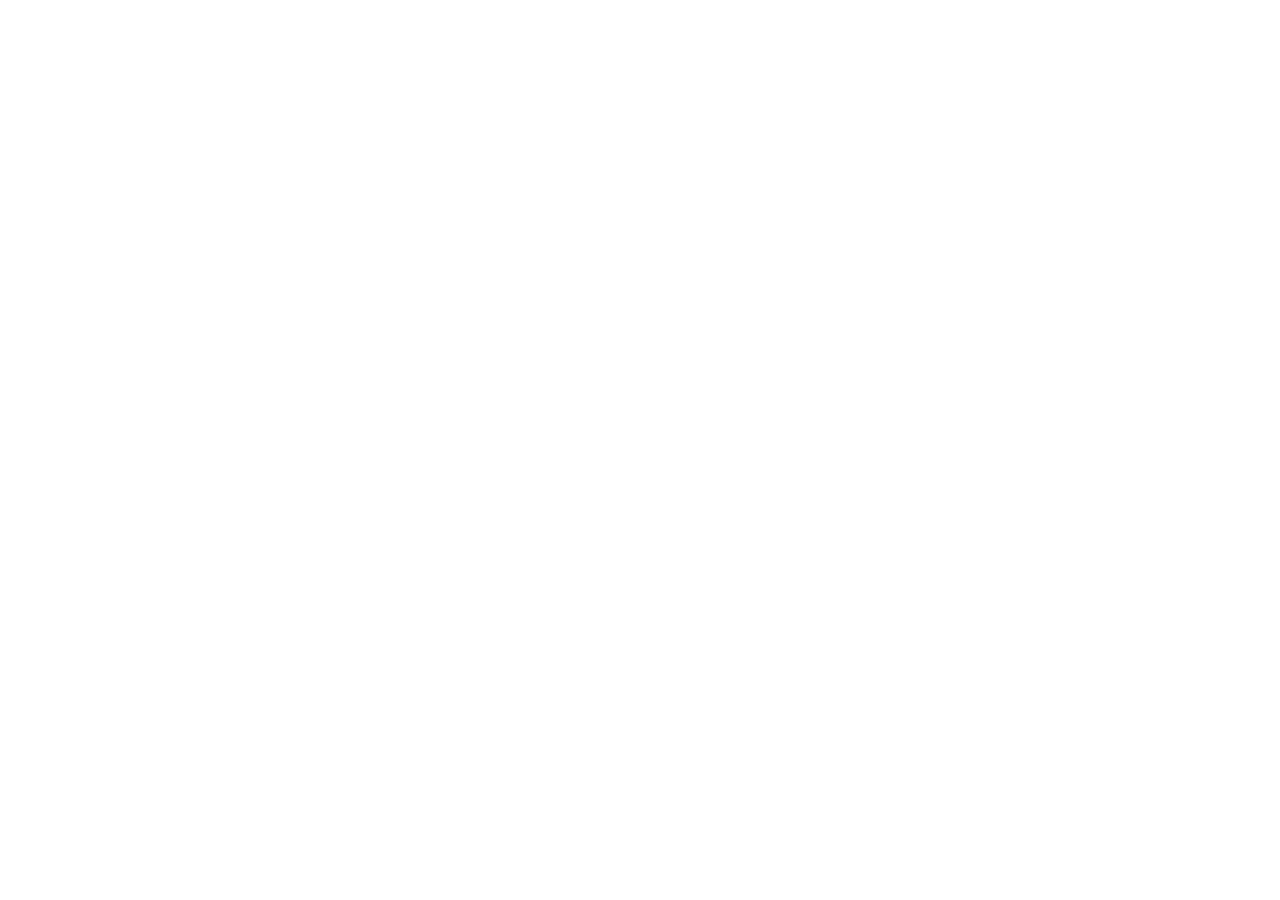
==== payout-dashboard-preview.html @ adecc2cd "Add standalone HTML preview for PayoutDashboard Create a self-contained HTML file that renders the d" ====
<!DOCTYPE html>
<html lang="en">
<head>
  <meta charset="UTF-8">
  <meta name="viewport" content="width=device-width, initial-scale=1.0">
  <title>PayoutMate Dashboard Preview</title>
  <script src="https://cdn.tailwindcss.com"></script>
  <script src="https://unpkg.com/react@18/umd/react.production.min.js"></script>
  <script src="https://unpkg.com/react-dom@18/umd/react-dom.production.min.js"></script>
  <script src="https://unpkg.com/@babel/standalone/babel.min.js"></script>
  <link href="https://fonts.googleapis.com/css2?family=Inter:wght@400;500;600;700&display=swap" rel="stylesheet">
  <style>
    body {
      font-family: 'Inter', system-ui, -apple-system, sans-serif;
    }
    @keyframes fade-in {
      from { opacity: 0; transform: translateY(10px); }
      to { opacity: 1; transform: translateY(0); }
    }
    .animate-fade-in {
      animation: fade-in 0.5s ease-out forwards;
    }
  </style>
</head>
<body class="bg-gradient-to-br from-emerald-600 via-emerald-500 to-teal-400 min-h-screen flex items-center justify-center p-8">
  <div id="root"></div>

  <script type="text/babel">
    const PayoutDashboard = () => {
      const navItems = [
        { icon: 'grid', label: 'Dashboard', active: false },
        { icon: 'folder', label: 'Projects', active: false },
        { icon: 'users', label: 'Contractors', active: false },
        { icon: 'credit-card', label: 'Payments', active: true },
        { icon: 'shield', label: 'Compliance', active: false },
        { icon: 'settings', label: 'Settings', active: false },
      ];

      const stats = [
        { label: 'Paid This Month', value: '$47,250', icon: 'trending-up', trend: '+12%', trendUp: true },
        { label: 'In Escrow', value: '$12,400', icon: 'shield', trend: null },
        { label: 'Pending Approval', value: '3 milestones', icon: 'clock', trend: null },
        { label: '1099 Ready', value: '18 contractors', icon: 'check-circle', trend: null },
      ];

      const payments = [
        { initials: 'SM', name: 'Sarah M.', project: 'Website Redesign', amount: '$3,200', speed: 'Instant', status: 'Paid', color: 'bg-emerald-500' },
        { initials: 'JC', name: 'James C.', project: 'Mobile App Phase 2', amount: '$5,500', speed: 'Express 24hr', status: 'Processing', color: 'bg-blue-500' },
        { initials: 'DS', name: 'DevStudio LLC', project: 'Backend API', amount: '$8,750', speed: 'Standard', status: 'Scheduled', color: 'bg-purple-500' },
        { initials: 'MG', name: 'Maria G.', project: 'UGC Campaign', amount: '$1,200', speed: 'Instant', status: 'Paid', color: 'bg-pink-500' },
        { initials: 'AT', name: 'Alex T.', project: 'Logo Design', amount: '$950', speed: 'Instant', status: 'Paid', color: 'bg-orange-500' },
      ];

      const getSpeedBadge = (speed) => {
        switch (speed) {
          case 'Instant': return 'bg-emerald-100 text-emerald-700';
          case 'Express 24hr': return 'bg-blue-100 text-blue-700';
          default: return 'bg-gray-100 text-gray-600';
        }
      };

      const getStatusBadge = (status) => {
        switch (status) {
          case 'Paid': return { bg: 'bg-emerald-100 text-emerald-700', icon: '✓' };
          case 'Processing': return { bg: 'bg-amber-100 text-amber-700 animate-pulse', icon: '●' };
          default: return { bg: 'bg-gray-100 text-gray-600', icon: '○' };
        }
      };

      const NavIcon = ({ type, active }) => {
        const iconClass = `w-5 h-5 ${active ? 'text-emerald-600' : 'text-gray-400'}`;
        const icons = {
          grid: <svg className={iconClass} fill="none" stroke="currentColor" viewBox="0 0 24 24"><path strokeLinecap="round" strokeLinejoin="round" strokeWidth={2} d="M4 6a2 2 0 012-2h2a2 2 0 012 2v2a2 2 0 01-2 2H6a2 2 0 01-2-2V6zM14 6a2 2 0 012-2h2a2 2 0 012 2v2a2 2 0 01-2 2h-2a2 2 0 01-2-2V6zM4 16a2 2 0 012-2h2a2 2 0 012 2v2a2 2 0 01-2 2H6a2 2 0 01-2-2v-2zM14 16a2 2 0 012-2h2a2 2 0 012 2v2a2 2 0 01-2 2h-2a2 2 0 01-2-2v-2z" /></svg>,
          folder: <svg className={iconClass} fill="none" stroke="currentColor" viewBox="0 0 24 24"><path strokeLinecap="round" strokeLinejoin="round" strokeWidth={2} d="M3 7v10a2 2 0 002 2h14a2 2 0 002-2V9a2 2 0 00-2-2h-6l-2-2H5a2 2 0 00-2 2z" /></svg>,
          users: <svg className={iconClass} fill="none" stroke="currentColor" viewBox="0 0 24 24"><path strokeLinecap="round" strokeLinejoin="round" strokeWidth={2} d="M12 4.354a4 4 0 110 5.292M15 21H3v-1a6 6 0 0112 0v1zm0 0h6v-1a6 6 0 00-9-5.197M13 7a4 4 0 11-8 0 4 4 0 018 0z" /></svg>,
          'credit-card': <svg className={iconClass} fill="none" stroke="currentColor" viewBox="0 0 24 24"><path strokeLinecap="round" strokeLinejoin="round" strokeWidth={2} d="M3 10h18M7 15h1m4 0h1m-7 4h12a3 3 0 003-3V8a3 3 0 00-3-3H6a3 3 0 00-3 3v8a3 3 0 003 3z" /></svg>,
          shield: <svg className={iconClass} fill="none" stroke="currentColor" viewBox="0 0 24 24"><path strokeLinecap="round" strokeLinejoin="round" strokeWidth={2} d="M9 12l2 2 4-4m5.618-4.016A11.955 11.955 0 0112 2.944a11.955 11.955 0 01-8.618 3.04A12.02 12.02 0 003 9c0 5.591 3.824 10.29 9 11.622 5.176-1.332 9-6.03 9-11.622 0-1.042-.133-2.052-.382-3.016z" /></svg>,
          settings: <svg className={iconClass} fill="none" stroke="currentColor" viewBox="0 0 24 24"><path strokeLinecap="round" strokeLinejoin="round" strokeWidth={2} d="M10.325 4.317c.426-1.756 2.924-1.756 3.35 0a1.724 1.724 0 002.573 1.066c1.543-.94 3.31.826 2.37 2.37a1.724 1.724 0 001.065 2.572c1.756.426 1.756 2.924 0 3.35a1.724 1.724 0 00-1.066 2.573c.94 1.543-.826 3.31-2.37 2.37a1.724 1.724 0 00-2.572 1.065c-.426 1.756-2.924 1.756-3.35 0a1.724 1.724 0 00-2.573-1.066c-1.543.94-3.31-.826-2.37-2.37a1.724 1.724 0 00-1.065-2.572c-1.756-.426-1.756-2.924 0-3.35a1.724 1.724 0 001.066-2.573c-.94-1.543.826-3.31 2.37-2.37.996.608 2.296.07 2.572-1.065z" /><path strokeLinecap="round" strokeLinejoin="round" strokeWidth={2} d="M15 12a3 3 0 11-6 0 3 3 0 016 0z" /></svg>,
        };
        return icons[type] || null;
      };

      const StatIcon = ({ type }) => {
        const iconClass = 'w-5 h-5';
        const icons = {
          'trending-up': <svg className={`${iconClass} text-emerald-500`} fill="none" stroke="currentColor" viewBox="0 0 24 24"><path strokeLinecap="round" strokeLinejoin="round" strokeWidth={2} d="M13 7h8m0 0v8m0-8l-8 8-4-4-6 6" /></svg>,
          shield: <svg className={`${iconClass} text-blue-500`} fill="none" stroke="currentColor" viewBox="0 0 24 24"><path strokeLinecap="round" strokeLinejoin="round" strokeWidth={2} d="M9 12l2 2 4-4m5.618-4.016A11.955 11.955 0 0112 2.944a11.955 11.955 0 01-8.618 3.04A12.02 12.02 0 003 9c0 5.591 3.824 10.29 9 11.622 5.176-1.332 9-6.03 9-11.622 0-1.042-.133-2.052-.382-3.016z" /></svg>,
          clock: <svg className={`${iconClass} text-amber-500`} fill="none" stroke="currentColor" viewBox="0 0 24 24"><path strokeLinecap="round" strokeLinejoin="round" strokeWidth={2} d="M12 8v4l3 3m6-3a9 9 0 11-18 0 9 9 0 0118 0z" /></svg>,
          'check-circle': <svg className={`${iconClass} text-emerald-500`} fill="none" stroke="currentColor" viewBox="0 0 24 24"><path strokeLinecap="round" strokeLinejoin="round" strokeWidth={2} d="M9 12l2 2 4-4m6 2a9 9 0 11-18 0 9 9 0 0118 0z" /></svg>,
        };
        return icons[type] || null;
      };

      return (
        <div className="relative w-full max-w-5xl mx-auto rounded-2xl overflow-hidden bg-gray-50 shadow-2xl shadow-gray-900/20">
          <div className="flex h-[520px]">
            {/* Left Sidebar */}
            <div className="w-16 bg-white border-r border-gray-100 flex flex-col items-center py-4">
              <div className="w-10 h-10 bg-gradient-to-br from-emerald-500 to-emerald-600 rounded-xl flex items-center justify-center mb-8 shadow-lg shadow-emerald-500/30">
                <span className="text-white font-bold text-lg">P</span>
              </div>
              <nav className="flex flex-col items-center space-y-2 flex-1">
                {navItems.map((item, index) => (
                  <button key={index} className={`w-10 h-10 rounded-xl flex items-center justify-center transition-all duration-200 ${item.active ? 'bg-emerald-50 shadow-sm' : 'hover:bg-gray-50'}`} title={item.label}>
                    <NavIcon type={item.icon} active={item.active} />
                  </button>
                ))}
              </nav>
              <div className="w-9 h-9 rounded-full bg-gradient-to-br from-blue-500 to-blue-600 flex items-center justify-center text-white text-xs font-medium">JD</div>
            </div>

            {/* Main Content */}
            <div className="flex-1 bg-gray-50 overflow-hidden">
              <div className="bg-white border-b border-gray-100 px-6 py-4">
                <div className="flex items-center justify-between">
                  <div>
                    <h1 className="text-xl font-semibold text-gray-900">Payments</h1>
                    <p className="text-sm text-gray-500 mt-0.5">Manage contractor payouts</p>
                  </div>
                  <button className="px-4 py-2.5 bg-gradient-to-r from-emerald-500 to-emerald-600 text-white text-sm font-medium rounded-xl hover:from-emerald-600 hover:to-emerald-700 transition-all duration-200 shadow-lg shadow-emerald-500/30 flex items-center space-x-2">
                    <svg className="w-4 h-4" fill="none" stroke="currentColor" viewBox="0 0 24 24"><path strokeLinecap="round" strokeLinejoin="round" strokeWidth={2} d="M12 6v6m0 0v6m0-6h6m-6 0H6" /></svg>
                    <span>Pay Contractor</span>
                  </button>
                </div>
              </div>

              <div className="px-6 py-4">
                <div className="grid grid-cols-4 gap-4">
                  {stats.map((stat, index) => (
                    <div key={index} className="bg-white rounded-xl p-4 border border-gray-100 shadow-sm hover:shadow-md transition-shadow duration-200">
                      <div className="flex items-center justify-between mb-2">
                        <span className="text-xs font-medium text-gray-500 uppercase tracking-wide">{stat.label}</span>
                        <StatIcon type={stat.icon} />
                      </div>
                      <div className="flex items-end justify-between">
                        <span className="text-xl font-bold text-gray-900">{stat.value}</span>
                        {stat.trend && <span className={`text-xs font-medium ${stat.trendUp ? 'text-emerald-600' : 'text-red-600'}`}>{stat.trend}</span>}
                      </div>
                    </div>
                  ))}
                </div>
              </div>

              <div className="px-6 pb-4">
                <div className="bg-white rounded-xl border border-gray-100 shadow-sm overflow-hidden">
                  <div className="grid grid-cols-12 gap-4 px-4 py-3 bg-gray-50 border-b border-gray-100 text-xs font-medium text-gray-500 uppercase tracking-wide">
                    <div className="col-span-4">Contractor</div>
                    <div className="col-span-2 text-right">Amount</div>
                    <div className="col-span-2 text-center">Speed</div>
                    <div className="col-span-2 text-center">Status</div>
                    <div className="col-span-2 text-center">Protected</div>
                  </div>
                  {payments.map((payment, index) => {
                    const statusStyle = getStatusBadge(payment.status);
                    return (
                      <div key={index} className={`grid grid-cols-12 gap-4 px-4 py-3.5 items-center hover:bg-gray-50 transition-colors duration-150 ${index !== payments.length - 1 ? 'border-b border-gray-50' : ''}`}>
                        <div className="col-span-4 flex items-center space-x-3">
                          <div className={`w-9 h-9 rounded-full ${payment.color} flex items-center justify-center text-white text-xs font-semibold shadow-sm`}>{payment.initials}</div>
                          <div>
                            <div className="text-sm font-medium text-gray-900">{payment.name}</div>
                            <div className="text-xs text-gray-500">{payment.project}</div>
                          </div>
                        </div>
                        <div className="col-span-2 text-right"><span className="text-sm font-semibold text-gray-900">{payment.amount}</span></div>
                        <div className="col-span-2 text-center"><span className={`inline-flex px-2.5 py-1 rounded-full text-xs font-medium ${getSpeedBadge(payment.speed)}`}>{payment.speed}</span></div>
                        <div className="col-span-2 text-center"><span className={`inline-flex items-center px-2.5 py-1 rounded-full text-xs font-medium ${statusStyle.bg}`}><span className="mr-1">{statusStyle.icon}</span>{payment.status}</span></div>
                        <div className="col-span-2 text-center">
                          {payment.status === 'Paid' && (
                            <div className="inline-flex items-center text-emerald-600">
                              <svg className="w-4 h-4" fill="none" stroke="currentColor" viewBox="0 0 24 24"><path strokeLinecap="round" strokeLinejoin="round" strokeWidth={2} d="M9 12l2 2 4-4m5.618-4.016A11.955 11.955 0 0112 2.944a11.955 11.955 0 01-8.618 3.04A12.02 12.02 0 003 9c0 5.591 3.824 10.29 9 11.622 5.176-1.332 9-6.03 9-11.622 0-1.042-.133-2.052-.382-3.016z" /></svg>
                            </div>
                          )}
                        </div>
                      </div>
                    );
                  })}
                </div>
              </div>
            </div>
          </div>

          {/* Toast Notification */}
          <div className="absolute bottom-6 right-6 animate-fade-in">
            <div className="bg-white rounded-xl shadow-lg border border-gray-100 px-4 py-3 flex items-center space-x-3">
              <div className="w-8 h-8 bg-emerald-100 rounded-full flex items-center justify-center">
                <svg className="w-4 h-4 text-emerald-600" fill="none" stroke="currentColor" viewBox="0 0 24 24"><path strokeLinecap="round" strokeLinejoin="round" strokeWidth={2} d="M5 13l4 4L19 7" /></svg>
              </div>
              <div>
                <p className="text-sm font-medium text-gray-900">$3,200 sent to Sarah M.</p>
                <p className="text-xs text-gray-500">Instant payout completed</p>
              </div>
            </div>
          </div>

          {/* Compliance Badge */}
          <div className="absolute top-6 right-6">
            <div className="bg-white/90 backdrop-blur-sm rounded-lg shadow-sm border border-gray-100 px-3 py-2 flex items-center space-x-2">
              <svg className="w-4 h-4 text-emerald-500" fill="none" stroke="currentColor" viewBox="0 0 24 24"><path strokeLinecap="round" strokeLinejoin="round" strokeWidth={2} d="M9 12l2 2 4-4m6 2a9 9 0 11-18 0 9 9 0 0118 0z" /></svg>
              <span className="text-xs font-medium text-gray-700">18/18 W-9s collected</span>
            </div>
          </div>
        </div>
      );
    };

    ReactDOM.createRoot(document.getElementById('root')).render(<PayoutDashboard />);
  </script>
</body>
</html>
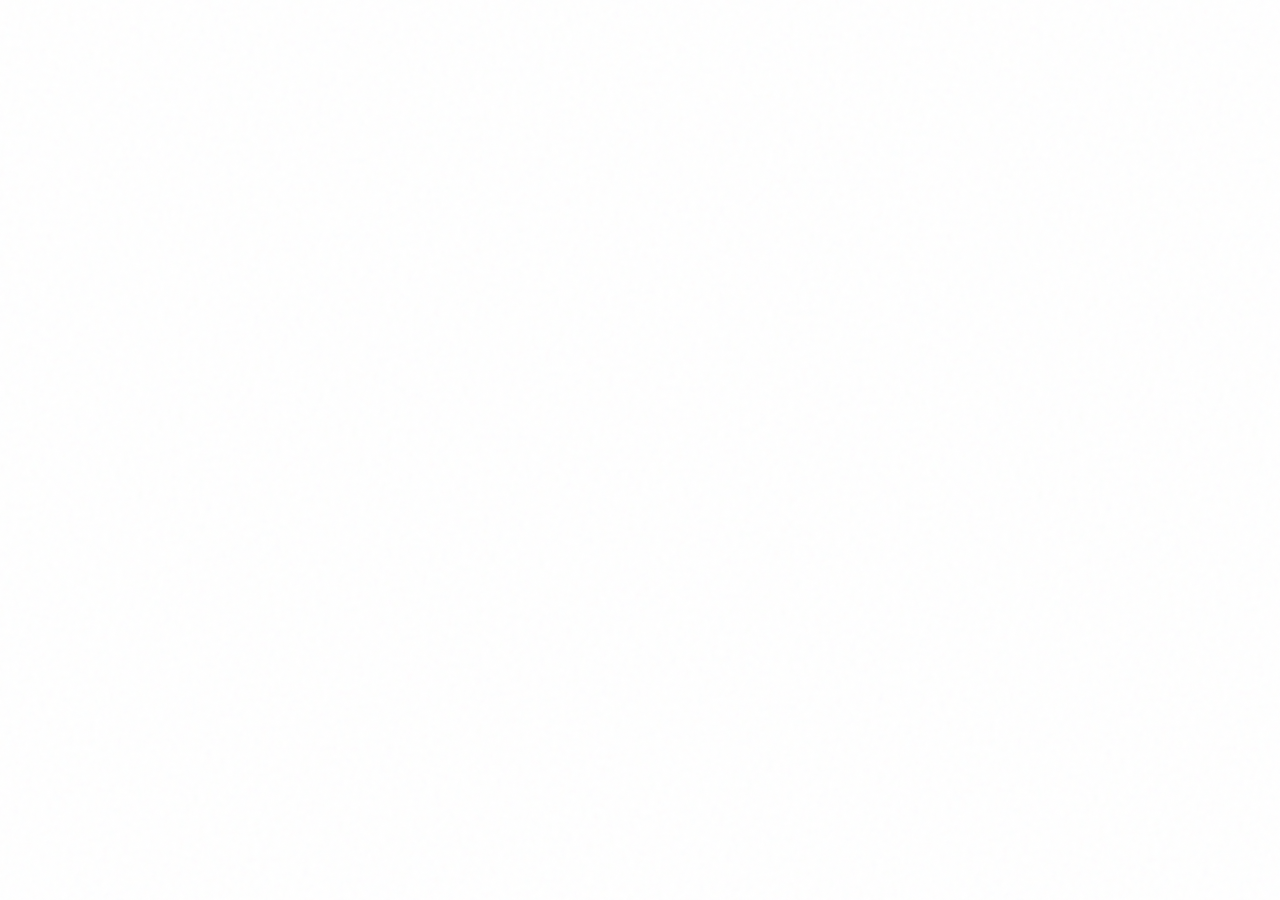
==== commit a5d802e8: "Apply frontend-design skill for distinctive dashboard aesthetic - Dark theme with ambient mesh gradi" ====
--- a/payout-dashboard-preview.html
+++ b/payout-dashboard-preview.html
@@ -3,201 +3,621 @@
 <head>
   <meta charset="UTF-8">
   <meta name="viewport" content="width=device-width, initial-scale=1.0">
-  <title>PayoutMate Dashboard Preview</title>
+  <title>PayoutMate — Contractor Payments & Compliance</title>
   <script src="https://cdn.tailwindcss.com"></script>
-  <script src="https://unpkg.com/react@18/umd/react.production.min.js"></script>
-  <script src="https://unpkg.com/react-dom@18/umd/react-dom.production.min.js"></script>
+  <script>
+    tailwind.config = {
+      theme: {
+        extend: {
+          fontFamily: {
+            display: ['Instrument Serif', 'Georgia', 'serif'],
+            body: ['DM Sans', 'system-ui', 'sans-serif'],
+            mono: ['JetBrains Mono', 'monospace'],
+          },
+          colors: {
+            ink: { 50: '#f8fafc', 100: '#f1f5f9', 200: '#e2e8f0', 300: '#cbd5e1', 400: '#94a3b8', 500: '#64748b', 600: '#475569', 700: '#334155', 800: '#1e293b', 900: '#0f172a', 950: '#020617' },
+            electric: { 400: '#38bdf8', 500: '#0ea5e9', 600: '#0284c7' },
+            mint: { 400: '#34d399', 500: '#10b981', 600: '#059669' },
+            coral: { 400: '#fb7185', 500: '#f43f5e', 600: '#e11d48' },
+            gold: { 400: '#fbbf24', 500: '#f59e0b', 600: '#d97706' },
+          }
+        }
+      }
+    }
+  </script>
+  <script src="https://unpkg.com/react@18/umd/react.development.js"></script>
+  <script src="https://unpkg.com/react-dom@18/umd/react-dom.development.js"></script>
   <script src="https://unpkg.com/@babel/standalone/babel.min.js"></script>
-  <link href="https://fonts.googleapis.com/css2?family=Inter:wght@400;500;600;700&display=swap" rel="stylesheet">
+  <link href="https://fonts.googleapis.com/css2?family=DM+Sans:wght@400;500;600;700&family=Instrument+Serif:ital@0;1&family=JetBrains+Mono:wght@400;500&display=swap" rel="stylesheet">
   <style>
-    body {
-      font-family: 'Inter', system-ui, -apple-system, sans-serif;
+    :root {
+      --gradient-mesh: radial-gradient(at 40% 20%, hsla(199,89%,48%,0.15) 0px, transparent 50%),
+                       radial-gradient(at 80% 0%, hsla(158,64%,52%,0.1) 0px, transparent 50%),
+                       radial-gradient(at 0% 50%, hsla(355,78%,60%,0.08) 0px, transparent 50%),
+                       radial-gradient(at 80% 50%, hsla(42,96%,56%,0.08) 0px, transparent 50%),
+                       radial-gradient(at 0% 100%, hsla(199,89%,48%,0.1) 0px, transparent 50%);
+      --noise: url("data:image/svg+xml,%3Csvg viewBox='0 0 200 200' xmlns='http://www.w3.org/2000/svg'%3E%3Cfilter id='noise'%3E%3CfeTurbulence type='fractalNoise' baseFrequency='0.65' numOctaves='3' stitchTiles='stitch'/%3E%3C/filter%3E%3Crect width='100%' height='100%' filter='url(%23noise)'/%3E%3C/svg%3E");
     }
-    @keyframes fade-in {
-      from { opacity: 0; transform: translateY(10px); }
-      to { opacity: 1; transform: translateY(0); }
-    }
-    .animate-fade-in {
-      animation: fade-in 0.5s ease-out forwards;
-    }
+    * { font-family: 'DM Sans', system-ui, sans-serif; }
+    .font-display { font-family: 'Instrument Serif', Georgia, serif; }
+    .font-mono { font-family: 'JetBrains Mono', monospace; }
+
+    @keyframes float { 0%, 100% { transform: translateY(0); } 50% { transform: translateY(-8px); } }
+    @keyframes pulse-ring { 0% { transform: scale(0.8); opacity: 1; } 100% { transform: scale(2); opacity: 0; } }
+    @keyframes gradient-shift { 0% { background-position: 0% 50%; } 50% { background-position: 100% 50%; } 100% { background-position: 0% 50%; } }
+    @keyframes slide-up { from { opacity: 0; transform: translateY(20px); } to { opacity: 1; transform: translateY(0); } }
+    @keyframes fade-in { from { opacity: 0; } to { opacity: 1; } }
+    @keyframes shimmer { 0% { background-position: -200% 0; } 100% { background-position: 200% 0; } }
+    @keyframes glow { 0%, 100% { box-shadow: 0 0 20px rgba(14, 165, 233, 0.3); } 50% { box-shadow: 0 0 40px rgba(14, 165, 233, 0.5); } }
+
+    .animate-float { animation: float 6s ease-in-out infinite; }
+    .animate-pulse-ring { animation: pulse-ring 2s cubic-bezier(0.4, 0, 0.6, 1) infinite; }
+    .animate-gradient { animation: gradient-shift 8s ease infinite; background-size: 200% 200%; }
+    .animate-slide-up { animation: slide-up 0.5s cubic-bezier(0.16, 1, 0.3, 1) forwards; }
+    .animate-fade-in { animation: fade-in 0.4s ease-out forwards; }
+    .animate-shimmer { animation: shimmer 2s linear infinite; background: linear-gradient(90deg, transparent, rgba(255,255,255,0.4), transparent); background-size: 200% 100%; }
+    .animate-glow { animation: glow 2s ease-in-out infinite; }
+
+    .noise-overlay::before { content: ''; position: absolute; inset: 0; background-image: var(--noise); opacity: 0.03; pointer-events: none; mix-blend-mode: overlay; }
+    .mesh-bg { background-image: var(--gradient-mesh); }
+
+    .glass { background: rgba(255,255,255,0.7); backdrop-filter: blur(20px); -webkit-backdrop-filter: blur(20px); }
+    .glass-dark { background: rgba(15,23,42,0.8); backdrop-filter: blur(20px); -webkit-backdrop-filter: blur(20px); }
+
+    .scrollbar-hidden::-webkit-scrollbar { display: none; }
+    .scrollbar-hidden { -ms-overflow-style: none; scrollbar-width: none; }
+
+    .text-gradient { background: linear-gradient(135deg, #0ea5e9, #10b981, #0ea5e9); -webkit-background-clip: text; background-clip: text; color: transparent; background-size: 200% auto; animation: gradient-shift 4s ease infinite; }
+
+    .border-gradient { border: 2px solid transparent; background: linear-gradient(white, white) padding-box, linear-gradient(135deg, #0ea5e9, #10b981) border-box; }
+
+    .hover-lift { transition: transform 0.3s cubic-bezier(0.34, 1.56, 0.64, 1), box-shadow 0.3s ease; }
+    .hover-lift:hover { transform: translateY(-4px); box-shadow: 0 20px 40px -12px rgba(0,0,0,0.15); }
+
+    .stagger-1 { animation-delay: 0.05s; }
+    .stagger-2 { animation-delay: 0.1s; }
+    .stagger-3 { animation-delay: 0.15s; }
+    .stagger-4 { animation-delay: 0.2s; }
+    .stagger-5 { animation-delay: 0.25s; }
   </style>
 </head>
-<body class="bg-gradient-to-br from-emerald-600 via-emerald-500 to-teal-400 min-h-screen flex items-center justify-center p-8">
-  <div id="root"></div>
+<body class="min-h-screen bg-ink-950 flex items-center justify-center p-4 md:p-8">
+  <!-- Ambient background -->
+  <div class="fixed inset-0 mesh-bg opacity-50"></div>
+  <div class="fixed inset-0 noise-overlay"></div>
+
+  <div id="root" class="relative z-10"></div>
 
   <script type="text/babel">
+    const { useState, useEffect, useCallback, useMemo } = React;
+
+    // Data
+    const initialProjects = [
+      { id: 1, name: 'Website Redesign', client: 'Acme Corp', vertical: 'software', budget: 15000, funded: 15000, spent: 8200, status: 'active', milestones: [
+        { id: 'm1', name: 'Discovery', amount: 3000, status: 'completed', contractor: 1 },
+        { id: 'm2', name: 'Design', amount: 4000, status: 'completed', contractor: 1 },
+        { id: 'm3', name: 'Development', amount: 5000, status: 'in_progress', contractor: 2 },
+        { id: 'm4', name: 'Launch', amount: 3000, status: 'pending', contractor: 2 },
+      ]},
+      { id: 2, name: 'Q1 Campaign', client: 'StyleBrand', vertical: 'ecommerce', budget: 25000, funded: 25000, spent: 12400, status: 'active', milestones: [
+        { id: 'm5', name: 'Brief', amount: 2000, status: 'completed', contractor: 3 },
+        { id: 'm6', name: 'Content', amount: 15000, status: 'in_progress', contractor: 4 },
+        { id: 'm7', name: 'Launch', amount: 8000, status: 'pending', contractor: 3 },
+      ]},
+      { id: 3, name: 'Kitchen Reno', client: '123 Oak St', vertical: 'construction', budget: 45000, funded: 30000, spent: 22000, status: 'active', milestones: [
+        { id: 'm8', name: 'Demo', amount: 8000, status: 'completed', contractor: 5 },
+        { id: 'm9', name: 'Plumbing', amount: 6000, status: 'completed', contractor: 6 },
+        { id: 'm10', name: 'Cabinets', amount: 15000, status: 'in_progress', contractor: 5 },
+        { id: 'm11', name: 'Finish', amount: 16000, status: 'pending', contractor: 5 },
+      ]},
+    ];
+
+    const initialContractors = [
+      { id: 1, name: 'Sarah Mitchell', email: 'sarah@design.co', company: 'Mitchell Design', w9: 'collected', tin: 'verified', paid: 7000, color: 'from-electric-400 to-electric-600' },
+      { id: 2, name: 'DevStudio LLC', email: 'dev@studio.io', company: 'DevStudio', w9: 'collected', tin: 'verified', paid: 1200, color: 'from-mint-400 to-mint-600' },
+      { id: 3, name: 'Maria Garcia', email: 'maria@creative.co', company: 'Garcia Creative', w9: 'collected', tin: 'verified', paid: 4400, color: 'from-coral-400 to-coral-600' },
+      { id: 4, name: 'James Chen', email: 'james@content.co', company: 'Chen Media', w9: 'collected', tin: 'pending', paid: 8000, color: 'from-gold-400 to-gold-600' },
+      { id: 5, name: 'BuildRight Inc', email: 'ap@buildright.com', company: 'BuildRight', w9: 'collected', tin: 'verified', paid: 19000, color: 'from-electric-400 to-mint-500' },
+      { id: 6, name: 'Mike Plumbing', email: 'mike@plumb.com', company: "Mike's Plumbing", w9: 'collected', tin: 'verified', paid: 6000, color: 'from-mint-400 to-electric-500' },
+    ];
+
+    const initialPayments = [
+      { id: 1, contractor: 1, amount: 4000, desc: 'UI Design', speed: 'instant', status: 'completed', date: 'Jan 15' },
+      { id: 2, contractor: 5, amount: 8000, desc: 'Demo & Prep', speed: 'standard', status: 'completed', date: 'Jan 12' },
+      { id: 3, contractor: 6, amount: 6000, desc: 'Plumbing', speed: 'instant', status: 'completed', date: 'Jan 10' },
+      { id: 4, contractor: 3, amount: 2400, desc: 'Content Brief', speed: 'express', status: 'processing', date: 'Jan 18' },
+      { id: 5, contractor: 2, amount: 2500, desc: 'Frontend Dev', speed: 'standard', status: 'scheduled', date: 'Jan 25' },
+    ];
+
+    const verticals = {
+      software: { icon: '◈', name: 'Software', gradient: 'from-electric-400 to-electric-600' },
+      ecommerce: { icon: '◉', name: 'E-Commerce', gradient: 'from-coral-400 to-coral-600' },
+      construction: { icon: '▣', name: 'Construction', gradient: 'from-gold-400 to-gold-600' },
+      creative: { icon: '◐', name: 'Creative', gradient: 'from-mint-400 to-mint-600' },
+    };
+
+    // Components
+    const Modal = ({ open, onClose, title, children }) => {
+      if (!open) return null;
+      return (
+        <div className="fixed inset-0 z-50 flex items-center justify-center p-4">
+          <div className="absolute inset-0 bg-ink-950/80 backdrop-blur-sm" onClick={onClose} />
+          <div className="relative glass rounded-3xl shadow-2xl w-full max-w-lg overflow-hidden animate-slide-up border border-ink-200/50">
+            <div className="px-8 py-6 border-b border-ink-200/50">
+              <h2 className="font-display text-2xl text-ink-900">{title}</h2>
+            </div>
+            <div className="p-8">{children}</div>
+          </div>
+        </div>
+      );
+    };
+
+    const Toast = ({ msg, onClose }) => {
+      useEffect(() => { const t = setTimeout(onClose, 4000); return () => clearTimeout(t); }, [onClose]);
+      return (
+        <div className="glass-dark text-white rounded-2xl px-6 py-4 flex items-center gap-4 animate-slide-up border border-ink-700/50">
+          <div className="w-10 h-10 rounded-xl bg-gradient-to-br from-mint-400 to-mint-600 flex items-center justify-center text-white font-bold">✓</div>
+          <span className="font-medium">{msg}</span>
+        </div>
+      );
+    };
+
+    // Main App
     const PayoutDashboard = () => {
-      const navItems = [
-        { icon: 'grid', label: 'Dashboard', active: false },
-        { icon: 'folder', label: 'Projects', active: false },
-        { icon: 'users', label: 'Contractors', active: false },
-        { icon: 'credit-card', label: 'Payments', active: true },
-        { icon: 'shield', label: 'Compliance', active: false },
-        { icon: 'settings', label: 'Settings', active: false },
-      ];
-
-      const stats = [
-        { label: 'Paid This Month', value: '$47,250', icon: 'trending-up', trend: '+12%', trendUp: true },
-        { label: 'In Escrow', value: '$12,400', icon: 'shield', trend: null },
-        { label: 'Pending Approval', value: '3 milestones', icon: 'clock', trend: null },
-        { label: '1099 Ready', value: '18 contractors', icon: 'check-circle', trend: null },
-      ];
-
-      const payments = [
-        { initials: 'SM', name: 'Sarah M.', project: 'Website Redesign', amount: '$3,200', speed: 'Instant', status: 'Paid', color: 'bg-emerald-500' },
-        { initials: 'JC', name: 'James C.', project: 'Mobile App Phase 2', amount: '$5,500', speed: 'Express 24hr', status: 'Processing', color: 'bg-blue-500' },
-        { initials: 'DS', name: 'DevStudio LLC', project: 'Backend API', amount: '$8,750', speed: 'Standard', status: 'Scheduled', color: 'bg-purple-500' },
-        { initials: 'MG', name: 'Maria G.', project: 'UGC Campaign', amount: '$1,200', speed: 'Instant', status: 'Paid', color: 'bg-pink-500' },
-        { initials: 'AT', name: 'Alex T.', project: 'Logo Design', amount: '$950', speed: 'Instant', status: 'Paid', color: 'bg-orange-500' },
-      ];
-
-      const getSpeedBadge = (speed) => {
-        switch (speed) {
-          case 'Instant': return 'bg-emerald-100 text-emerald-700';
-          case 'Express 24hr': return 'bg-blue-100 text-blue-700';
-          default: return 'bg-gray-100 text-gray-600';
+      const [view, setView] = useState('dashboard');
+      const [projects, setProjects] = useState(initialProjects);
+      const [contractors] = useState(initialContractors);
+      const [payments, setPayments] = useState(initialPayments);
+      const [toasts, setToasts] = useState([]);
+      const [payModal, setPayModal] = useState(false);
+      const [approveModal, setApproveModal] = useState(null);
+      const [payForm, setPayForm] = useState({ contractor: '', amount: '', desc: '', speed: 'standard' });
+
+      const addToast = useCallback((msg) => {
+        const id = Date.now();
+        setToasts(prev => [...prev, { id, msg }]);
+      }, []);
+
+      const stats = useMemo(() => ({
+        paid: payments.filter(p => p.status === 'completed').reduce((s, p) => s + p.amount, 0),
+        escrow: projects.reduce((s, p) => s + (p.funded - p.spent), 0),
+        pending: projects.flatMap(p => p.milestones).filter(m => m.status === 'in_progress').length,
+        w9: contractors.filter(c => c.w9 === 'collected').length,
+      }), [payments, projects, contractors]);
+
+      const handlePay = (e) => {
+        e.preventDefault();
+        const c = contractors.find(x => x.id === parseInt(payForm.contractor));
+        const amt = parseFloat(payForm.amount);
+        setPayments(prev => [{ id: Date.now(), contractor: c.id, amount: amt, desc: payForm.desc || 'Payment', speed: payForm.speed, status: payForm.speed === 'instant' ? 'processing' : 'scheduled', date: 'Today' }, ...prev]);
+        setPayModal(false);
+        setPayForm({ contractor: '', amount: '', desc: '', speed: 'standard' });
+        addToast(`$${amt.toLocaleString()} initiated to ${c.name}`);
+        if (payForm.speed === 'instant') {
+          setTimeout(() => {
+            setPayments(prev => prev.map(p => p.id === prev[0].id ? { ...p, status: 'completed' } : p));
+            addToast(`$${amt.toLocaleString()} sent instantly!`);
+          }, 2000);
         }
       };
 
-      const getStatusBadge = (status) => {
-        switch (status) {
-          case 'Paid': return { bg: 'bg-emerald-100 text-emerald-700', icon: '✓' };
-          case 'Processing': return { bg: 'bg-amber-100 text-amber-700 animate-pulse', icon: '●' };
-          default: return { bg: 'bg-gray-100 text-gray-600', icon: '○' };
+      const handleApprove = (speed) => {
+        const { project, milestone } = approveModal;
+        const c = contractors.find(x => x.id === milestone.contractor);
+        setProjects(prev => prev.map(p => p.id === project.id ? {
+          ...p, spent: p.spent + milestone.amount,
+          milestones: p.milestones.map(m => m.id === milestone.id ? { ...m, status: 'completed' } : m)
+        } : p));
+        setPayments(prev => [{ id: Date.now(), contractor: milestone.contractor, amount: milestone.amount, desc: milestone.name, speed, status: speed === 'instant' ? 'processing' : 'scheduled', date: 'Today' }, ...prev]);
+        setApproveModal(null);
+        addToast(`${milestone.name} approved — $${milestone.amount.toLocaleString()} to ${c?.name}`);
+        if (speed === 'instant') {
+          setTimeout(() => {
+            setPayments(prev => prev.map((p, i) => i === 0 ? { ...p, status: 'completed' } : p));
+            addToast(`Instant payout complete!`);
+          }, 2000);
         }
       };
 
-      const NavIcon = ({ type, active }) => {
-        const iconClass = `w-5 h-5 ${active ? 'text-emerald-600' : 'text-gray-400'}`;
-        const icons = {
-          grid: <svg className={iconClass} fill="none" stroke="currentColor" viewBox="0 0 24 24"><path strokeLinecap="round" strokeLinejoin="round" strokeWidth={2} d="M4 6a2 2 0 012-2h2a2 2 0 012 2v2a2 2 0 01-2 2H6a2 2 0 01-2-2V6zM14 6a2 2 0 012-2h2a2 2 0 012 2v2a2 2 0 01-2 2h-2a2 2 0 01-2-2V6zM4 16a2 2 0 012-2h2a2 2 0 012 2v2a2 2 0 01-2 2H6a2 2 0 01-2-2v-2zM14 16a2 2 0 012-2h2a2 2 0 012 2v2a2 2 0 01-2 2h-2a2 2 0 01-2-2v-2z" /></svg>,
-          folder: <svg className={iconClass} fill="none" stroke="currentColor" viewBox="0 0 24 24"><path strokeLinecap="round" strokeLinejoin="round" strokeWidth={2} d="M3 7v10a2 2 0 002 2h14a2 2 0 002-2V9a2 2 0 00-2-2h-6l-2-2H5a2 2 0 00-2 2z" /></svg>,
-          users: <svg className={iconClass} fill="none" stroke="currentColor" viewBox="0 0 24 24"><path strokeLinecap="round" strokeLinejoin="round" strokeWidth={2} d="M12 4.354a4 4 0 110 5.292M15 21H3v-1a6 6 0 0112 0v1zm0 0h6v-1a6 6 0 00-9-5.197M13 7a4 4 0 11-8 0 4 4 0 018 0z" /></svg>,
-          'credit-card': <svg className={iconClass} fill="none" stroke="currentColor" viewBox="0 0 24 24"><path strokeLinecap="round" strokeLinejoin="round" strokeWidth={2} d="M3 10h18M7 15h1m4 0h1m-7 4h12a3 3 0 003-3V8a3 3 0 00-3-3H6a3 3 0 00-3 3v8a3 3 0 003 3z" /></svg>,
-          shield: <svg className={iconClass} fill="none" stroke="currentColor" viewBox="0 0 24 24"><path strokeLinecap="round" strokeLinejoin="round" strokeWidth={2} d="M9 12l2 2 4-4m5.618-4.016A11.955 11.955 0 0112 2.944a11.955 11.955 0 01-8.618 3.04A12.02 12.02 0 003 9c0 5.591 3.824 10.29 9 11.622 5.176-1.332 9-6.03 9-11.622 0-1.042-.133-2.052-.382-3.016z" /></svg>,
-          settings: <svg className={iconClass} fill="none" stroke="currentColor" viewBox="0 0 24 24"><path strokeLinecap="round" strokeLinejoin="round" strokeWidth={2} d="M10.325 4.317c.426-1.756 2.924-1.756 3.35 0a1.724 1.724 0 002.573 1.066c1.543-.94 3.31.826 2.37 2.37a1.724 1.724 0 001.065 2.572c1.756.426 1.756 2.924 0 3.35a1.724 1.724 0 00-1.066 2.573c.94 1.543-.826 3.31-2.37 2.37a1.724 1.724 0 00-2.572 1.065c-.426 1.756-2.924 1.756-3.35 0a1.724 1.724 0 00-2.573-1.066c-1.543.94-3.31-.826-2.37-2.37a1.724 1.724 0 00-1.065-2.572c-1.756-.426-1.756-2.924 0-3.35a1.724 1.724 0 001.066-2.573c-.94-1.543.826-3.31 2.37-2.37.996.608 2.296.07 2.572-1.065z" /><path strokeLinecap="round" strokeLinejoin="round" strokeWidth={2} d="M15 12a3 3 0 11-6 0 3 3 0 016 0z" /></svg>,
-        };
-        return icons[type] || null;
-      };
-
-      const StatIcon = ({ type }) => {
-        const iconClass = 'w-5 h-5';
-        const icons = {
-          'trending-up': <svg className={`${iconClass} text-emerald-500`} fill="none" stroke="currentColor" viewBox="0 0 24 24"><path strokeLinecap="round" strokeLinejoin="round" strokeWidth={2} d="M13 7h8m0 0v8m0-8l-8 8-4-4-6 6" /></svg>,
-          shield: <svg className={`${iconClass} text-blue-500`} fill="none" stroke="currentColor" viewBox="0 0 24 24"><path strokeLinecap="round" strokeLinejoin="round" strokeWidth={2} d="M9 12l2 2 4-4m5.618-4.016A11.955 11.955 0 0112 2.944a11.955 11.955 0 01-8.618 3.04A12.02 12.02 0 003 9c0 5.591 3.824 10.29 9 11.622 5.176-1.332 9-6.03 9-11.622 0-1.042-.133-2.052-.382-3.016z" /></svg>,
-          clock: <svg className={`${iconClass} text-amber-500`} fill="none" stroke="currentColor" viewBox="0 0 24 24"><path strokeLinecap="round" strokeLinejoin="round" strokeWidth={2} d="M12 8v4l3 3m6-3a9 9 0 11-18 0 9 9 0 0118 0z" /></svg>,
-          'check-circle': <svg className={`${iconClass} text-emerald-500`} fill="none" stroke="currentColor" viewBox="0 0 24 24"><path strokeLinecap="round" strokeLinejoin="round" strokeWidth={2} d="M9 12l2 2 4-4m6 2a9 9 0 11-18 0 9 9 0 0118 0z" /></svg>,
-        };
-        return icons[type] || null;
-      };
-
-      return (
-        <div className="relative w-full max-w-5xl mx-auto rounded-2xl overflow-hidden bg-gray-50 shadow-2xl shadow-gray-900/20">
-          <div className="flex h-[520px]">
-            {/* Left Sidebar */}
-            <div className="w-16 bg-white border-r border-gray-100 flex flex-col items-center py-4">
-              <div className="w-10 h-10 bg-gradient-to-br from-emerald-500 to-emerald-600 rounded-xl flex items-center justify-center mb-8 shadow-lg shadow-emerald-500/30">
-                <span className="text-white font-bold text-lg">P</span>
-              </div>
-              <nav className="flex flex-col items-center space-y-2 flex-1">
-                {navItems.map((item, index) => (
-                  <button key={index} className={`w-10 h-10 rounded-xl flex items-center justify-center transition-all duration-200 ${item.active ? 'bg-emerald-50 shadow-sm' : 'hover:bg-gray-50'}`} title={item.label}>
-                    <NavIcon type={item.icon} active={item.active} />
-                  </button>
+      const navItems = [
+        { id: 'dashboard', icon: '⌂', label: 'Home' },
+        { id: 'projects', icon: '◧', label: 'Projects' },
+        { id: 'contractors', icon: '◎', label: 'Contractors' },
+        { id: 'payments', icon: '◈', label: 'Payments' },
+        { id: 'compliance', icon: '◉', label: 'Compliance' },
+      ];
+
+      const DashboardView = () => (
+        <div className="space-y-8">
+          {/* Hero Stats */}
+          <div className="grid grid-cols-4 gap-4">
+            {[
+              { label: 'Paid This Month', value: `$${stats.paid.toLocaleString()}`, sub: '+12% from last month', gradient: 'from-electric-400 to-electric-600', delay: 'stagger-1' },
+              { label: 'In Escrow', value: `$${stats.escrow.toLocaleString()}`, sub: 'Protected funds', gradient: 'from-mint-400 to-mint-600', delay: 'stagger-2' },
+              { label: 'Pending Approval', value: stats.pending, sub: 'Milestones ready', gradient: 'from-gold-400 to-gold-600', delay: 'stagger-3' },
+              { label: '1099 Ready', value: `${stats.w9}/${contractors.length}`, sub: 'W-9s collected', gradient: 'from-coral-400 to-coral-600', delay: 'stagger-4' },
+            ].map((stat, i) => (
+              <div key={i} className={`glass rounded-2xl p-6 hover-lift border border-ink-200/50 animate-slide-up opacity-0 ${stat.delay}`}>
+                <div className="flex items-start justify-between mb-4">
+                  <span className="text-xs font-semibold text-ink-500 uppercase tracking-wider">{stat.label}</span>
+                  <div className={`w-8 h-8 rounded-lg bg-gradient-to-br ${stat.gradient} opacity-20`} />
+                </div>
+                <div className="font-display text-4xl text-ink-900 mb-1">{stat.value}</div>
+                <div className="text-sm text-ink-500">{stat.sub}</div>
+              </div>
+            ))}
+          </div>
+
+          {/* Projects + Payments Grid */}
+          <div className="grid grid-cols-5 gap-6">
+            {/* Active Projects */}
+            <div className="col-span-3 glass rounded-2xl border border-ink-200/50 overflow-hidden animate-slide-up opacity-0 stagger-2">
+              <div className="px-6 py-5 border-b border-ink-200/50 flex items-center justify-between">
+                <h3 className="font-display text-xl text-ink-900">Active Projects</h3>
+                <span className="text-xs font-mono text-ink-400">{projects.length} total</span>
+              </div>
+              <div className="divide-y divide-ink-100">
+                {projects.map((project, i) => (
+                  <div key={project.id} className="px-6 py-5 hover:bg-ink-50/50 cursor-pointer transition-colors group">
+                    <div className="flex items-center justify-between mb-3">
+                      <div className="flex items-center gap-3">
+                        <div className={`w-10 h-10 rounded-xl bg-gradient-to-br ${verticals[project.vertical].gradient} flex items-center justify-center text-white text-lg font-display`}>
+                          {verticals[project.vertical].icon}
+                        </div>
+                        <div>
+                          <div className="font-semibold text-ink-900 group-hover:text-electric-600 transition-colors">{project.name}</div>
+                          <div className="text-sm text-ink-500">{project.client}</div>
+                        </div>
+                      </div>
+                      <div className="text-right">
+                        <div className="font-mono text-lg text-ink-900">${project.spent.toLocaleString()}</div>
+                        <div className="text-xs text-ink-400">of ${project.budget.toLocaleString()}</div>
+                      </div>
+                    </div>
+                    <div className="h-2 bg-ink-100 rounded-full overflow-hidden">
+                      <div className={`h-full bg-gradient-to-r ${verticals[project.vertical].gradient} rounded-full transition-all duration-1000`} style={{ width: `${(project.spent / project.budget) * 100}%` }} />
+                    </div>
+                  </div>
                 ))}
-              </nav>
-              <div className="w-9 h-9 rounded-full bg-gradient-to-br from-blue-500 to-blue-600 flex items-center justify-center text-white text-xs font-medium">JD</div>
-            </div>
-
-            {/* Main Content */}
-            <div className="flex-1 bg-gray-50 overflow-hidden">
-              <div className="bg-white border-b border-gray-100 px-6 py-4">
-                <div className="flex items-center justify-between">
+              </div>
+            </div>
+
+            {/* Recent Payments */}
+            <div className="col-span-2 glass rounded-2xl border border-ink-200/50 overflow-hidden animate-slide-up opacity-0 stagger-3">
+              <div className="px-6 py-5 border-b border-ink-200/50">
+                <h3 className="font-display text-xl text-ink-900">Recent Payments</h3>
+              </div>
+              <div className="divide-y divide-ink-100">
+                {payments.slice(0, 5).map(payment => {
+                  const c = contractors.find(x => x.id === payment.contractor);
+                  return (
+                    <div key={payment.id} className="px-6 py-4 flex items-center justify-between hover:bg-ink-50/50 transition-colors">
+                      <div className="flex items-center gap-3">
+                        <div className={`w-9 h-9 rounded-xl bg-gradient-to-br ${c?.color} flex items-center justify-center text-white text-xs font-bold`}>
+                          {c?.name.split(' ').map(n => n[0]).join('')}
+                        </div>
+                        <div>
+                          <div className="font-medium text-ink-900 text-sm">{c?.name}</div>
+                          <div className="text-xs text-ink-400">{payment.desc}</div>
+                        </div>
+                      </div>
+                      <div className="text-right">
+                        <div className="font-mono font-semibold text-ink-900">${payment.amount.toLocaleString()}</div>
+                        <div className={`text-xs font-medium ${payment.status === 'completed' ? 'text-mint-600' : payment.status === 'processing' ? 'text-gold-600' : 'text-ink-400'}`}>
+                          {payment.status === 'completed' ? '✓ Paid' : payment.status === 'processing' ? '● Processing' : '○ Scheduled'}
+                        </div>
+                      </div>
+                    </div>
+                  );
+                })}
+              </div>
+            </div>
+          </div>
+
+          {/* Milestones Awaiting */}
+          <div className="glass rounded-2xl border border-ink-200/50 overflow-hidden animate-slide-up opacity-0 stagger-4">
+            <div className="px-6 py-5 border-b border-ink-200/50">
+              <h3 className="font-display text-xl text-ink-900">Milestones Awaiting Approval</h3>
+            </div>
+            <div className="divide-y divide-ink-100">
+              {projects.flatMap(p => p.milestones.filter(m => m.status === 'in_progress').map(m => ({ ...m, project: p }))).map(milestone => {
+                const c = contractors.find(x => x.id === milestone.contractor);
+                return (
+                  <div key={milestone.id} className="px-6 py-5 flex items-center justify-between hover:bg-ink-50/50 transition-colors">
+                    <div className="flex items-center gap-4">
+                      <div className={`w-12 h-12 rounded-2xl bg-gradient-to-br ${c?.color} flex items-center justify-center text-white font-bold`}>
+                        {c?.name.split(' ').map(n => n[0]).join('')}
+                      </div>
+                      <div>
+                        <div className="font-semibold text-ink-900">{milestone.name}</div>
+                        <div className="text-sm text-ink-500">{milestone.project.name} · {c?.name}</div>
+                      </div>
+                    </div>
+                    <div className="flex items-center gap-6">
+                      <div className="font-display text-2xl text-ink-900">${milestone.amount.toLocaleString()}</div>
+                      <button onClick={() => setApproveModal({ project: milestone.project, milestone })} className="px-6 py-3 bg-gradient-to-r from-electric-500 to-mint-500 text-white font-semibold rounded-xl hover:shadow-lg hover:shadow-electric-500/25 transition-all hover:-translate-y-0.5">
+                        Approve & Pay
+                      </button>
+                    </div>
+                  </div>
+                );
+              })}
+            </div>
+          </div>
+        </div>
+      );
+
+      const ContractorsView = () => (
+        <div className="space-y-6 animate-fade-in">
+          <div className="grid grid-cols-3 gap-4">
+            {contractors.map((c, i) => (
+              <div key={c.id} className={`glass rounded-2xl p-6 hover-lift border border-ink-200/50 animate-slide-up opacity-0 stagger-${i + 1}`}>
+                <div className="flex items-start gap-4 mb-4">
+                  <div className={`w-14 h-14 rounded-2xl bg-gradient-to-br ${c.color} flex items-center justify-center text-white text-lg font-bold`}>
+                    {c.name.split(' ').map(n => n[0]).join('')}
+                  </div>
+                  <div className="flex-1">
+                    <div className="font-semibold text-ink-900">{c.name}</div>
+                    <div className="text-sm text-ink-500">{c.company}</div>
+                    <div className="text-xs text-ink-400 font-mono mt-1">{c.email}</div>
+                  </div>
+                </div>
+                <div className="flex items-center justify-between pt-4 border-t border-ink-100">
+                  <div className="flex gap-2">
+                    <span className={`px-2 py-1 rounded-lg text-xs font-medium ${c.w9 === 'collected' ? 'bg-mint-100 text-mint-700' : 'bg-gold-100 text-gold-700'}`}>W-9 {c.w9 === 'collected' ? '✓' : '●'}</span>
+                    <span className={`px-2 py-1 rounded-lg text-xs font-medium ${c.tin === 'verified' ? 'bg-electric-100 text-electric-700' : 'bg-gold-100 text-gold-700'}`}>TIN {c.tin === 'verified' ? '✓' : '●'}</span>
+                  </div>
+                  <div className="font-mono font-semibold text-ink-900">${c.paid.toLocaleString()}</div>
+                </div>
+              </div>
+            ))}
+          </div>
+        </div>
+      );
+
+      const PaymentsView = () => (
+        <div className="glass rounded-2xl border border-ink-200/50 overflow-hidden animate-fade-in">
+          <div className="px-6 py-5 border-b border-ink-200/50 flex items-center justify-between">
+            <h3 className="font-display text-xl text-ink-900">All Payments</h3>
+            <button onClick={() => setPayModal(true)} className="px-5 py-2.5 bg-gradient-to-r from-electric-500 to-mint-500 text-white font-semibold rounded-xl hover:shadow-lg hover:shadow-electric-500/25 transition-all text-sm">
+              + New Payment
+            </button>
+          </div>
+          <table className="w-full">
+            <thead className="bg-ink-50/50 border-b border-ink-100">
+              <tr>
+                <th className="px-6 py-4 text-left text-xs font-semibold text-ink-500 uppercase tracking-wider">Contractor</th>
+                <th className="px-6 py-4 text-left text-xs font-semibold text-ink-500 uppercase tracking-wider">Description</th>
+                <th className="px-6 py-4 text-right text-xs font-semibold text-ink-500 uppercase tracking-wider">Amount</th>
+                <th className="px-6 py-4 text-center text-xs font-semibold text-ink-500 uppercase tracking-wider">Speed</th>
+                <th className="px-6 py-4 text-center text-xs font-semibold text-ink-500 uppercase tracking-wider">Status</th>
+                <th className="px-6 py-4 text-right text-xs font-semibold text-ink-500 uppercase tracking-wider">Date</th>
+              </tr>
+            </thead>
+            <tbody className="divide-y divide-ink-100">
+              {payments.map(payment => {
+                const c = contractors.find(x => x.id === payment.contractor);
+                return (
+                  <tr key={payment.id} className="hover:bg-ink-50/50 transition-colors">
+                    <td className="px-6 py-4">
+                      <div className="flex items-center gap-3">
+                        <div className={`w-9 h-9 rounded-xl bg-gradient-to-br ${c?.color} flex items-center justify-center text-white text-xs font-bold`}>{c?.name.split(' ').map(n => n[0]).join('')}</div>
+                        <span className="font-medium text-ink-900">{c?.name}</span>
+                      </div>
+                    </td>
+                    <td className="px-6 py-4 text-ink-600">{payment.desc}</td>
+                    <td className="px-6 py-4 text-right font-mono font-semibold text-ink-900">${payment.amount.toLocaleString()}</td>
+                    <td className="px-6 py-4 text-center">
+                      <span className={`px-3 py-1 rounded-full text-xs font-semibold ${payment.speed === 'instant' ? 'bg-electric-100 text-electric-700' : payment.speed === 'express' ? 'bg-gold-100 text-gold-700' : 'bg-ink-100 text-ink-600'}`}>
+                        {payment.speed === 'instant' ? '⚡ Instant' : payment.speed === 'express' ? '→ Express' : '○ Standard'}
+                      </span>
+                    </td>
+                    <td className="px-6 py-4 text-center">
+                      <span className={`font-medium ${payment.status === 'completed' ? 'text-mint-600' : payment.status === 'processing' ? 'text-gold-600' : 'text-ink-400'}`}>
+                        {payment.status === 'completed' ? '✓ Paid' : payment.status === 'processing' ? '● Processing' : '○ Scheduled'}
+                      </span>
+                    </td>
+                    <td className="px-6 py-4 text-right text-ink-500 font-mono text-sm">{payment.date}</td>
+                  </tr>
+                );
+              })}
+            </tbody>
+          </table>
+        </div>
+      );
+
+      const ComplianceView = () => (
+        <div className="space-y-6 animate-fade-in">
+          <div className="grid grid-cols-3 gap-4">
+            {[
+              { label: 'W-9s Collected', value: `${stats.w9}/${contractors.length}`, gradient: 'from-mint-400 to-mint-600' },
+              { label: 'TINs Verified', value: `${contractors.filter(c => c.tin === 'verified').length}/${contractors.length}`, gradient: 'from-electric-400 to-electric-600' },
+              { label: '1099s to File', value: contractors.filter(c => c.paid >= 600).length, gradient: 'from-coral-400 to-coral-600' },
+            ].map((stat, i) => (
+              <div key={i} className={`glass rounded-2xl p-6 border border-ink-200/50 animate-slide-up opacity-0 stagger-${i + 1}`}>
+                <div className="text-xs font-semibold text-ink-500 uppercase tracking-wider mb-2">{stat.label}</div>
+                <div className="font-display text-4xl text-ink-900">{stat.value}</div>
+              </div>
+            ))}
+          </div>
+          <div className="glass rounded-2xl border border-ink-200/50 overflow-hidden">
+            <div className="px-6 py-5 border-b border-ink-200/50 flex items-center justify-between">
+              <h3 className="font-display text-xl text-ink-900">1099 Preparation</h3>
+              <button className="px-5 py-2.5 bg-gradient-to-r from-electric-500 to-mint-500 text-white font-semibold rounded-xl text-sm">Generate 1099s</button>
+            </div>
+            <table className="w-full">
+              <thead className="bg-ink-50/50 border-b border-ink-100">
+                <tr>
+                  <th className="px-6 py-4 text-left text-xs font-semibold text-ink-500 uppercase">Contractor</th>
+                  <th className="px-6 py-4 text-right text-xs font-semibold text-ink-500 uppercase">YTD Paid</th>
+                  <th className="px-6 py-4 text-center text-xs font-semibold text-ink-500 uppercase">W-9</th>
+                  <th className="px-6 py-4 text-center text-xs font-semibold text-ink-500 uppercase">TIN</th>
+                  <th className="px-6 py-4 text-center text-xs font-semibold text-ink-500 uppercase">Status</th>
+                </tr>
+              </thead>
+              <tbody className="divide-y divide-ink-100">
+                {contractors.filter(c => c.paid >= 600).map(c => (
+                  <tr key={c.id} className="hover:bg-ink-50/50">
+                    <td className="px-6 py-4">
+                      <div className="flex items-center gap-3">
+                        <div className={`w-9 h-9 rounded-xl bg-gradient-to-br ${c.color} flex items-center justify-center text-white text-xs font-bold`}>{c.name.split(' ').map(n => n[0]).join('')}</div>
+                        <div><div className="font-medium text-ink-900">{c.name}</div><div className="text-xs text-ink-400">{c.company}</div></div>
+                      </div>
+                    </td>
+                    <td className="px-6 py-4 text-right font-mono font-semibold text-ink-900">${c.paid.toLocaleString()}</td>
+                    <td className="px-6 py-4 text-center"><span className={`${c.w9 === 'collected' ? 'text-mint-600' : 'text-gold-600'}`}>{c.w9 === 'collected' ? '✓' : '●'}</span></td>
+                    <td className="px-6 py-4 text-center"><span className={`${c.tin === 'verified' ? 'text-mint-600' : 'text-gold-600'}`}>{c.tin === 'verified' ? '✓' : '●'}</span></td>
+                    <td className="px-6 py-4 text-center">
+                      <span className={`px-3 py-1 rounded-full text-xs font-semibold ${c.w9 === 'collected' && c.tin === 'verified' ? 'bg-mint-100 text-mint-700' : 'bg-gold-100 text-gold-700'}`}>
+                        {c.w9 === 'collected' && c.tin === 'verified' ? 'Ready' : 'Incomplete'}
+                      </span>
+                    </td>
+                  </tr>
+                ))}
+              </tbody>
+            </table>
+          </div>
+        </div>
+      );
+
+      const ProjectsView = () => (
+        <div className="space-y-4 animate-fade-in">
+          {projects.map((project, i) => (
+            <div key={project.id} className={`glass rounded-2xl border border-ink-200/50 overflow-hidden hover-lift animate-slide-up opacity-0 stagger-${i + 1}`}>
+              <div className="px-6 py-5 flex items-center justify-between border-b border-ink-200/50">
+                <div className="flex items-center gap-4">
+                  <div className={`w-12 h-12 rounded-2xl bg-gradient-to-br ${verticals[project.vertical].gradient} flex items-center justify-center text-white text-xl font-display`}>
+                    {verticals[project.vertical].icon}
+                  </div>
                   <div>
-                    <h1 className="text-xl font-semibold text-gray-900">Payments</h1>
-                    <p className="text-sm text-gray-500 mt-0.5">Manage contractor payouts</p>
-                  </div>
-                  <button className="px-4 py-2.5 bg-gradient-to-r from-emerald-500 to-emerald-600 text-white text-sm font-medium rounded-xl hover:from-emerald-600 hover:to-emerald-700 transition-all duration-200 shadow-lg shadow-emerald-500/30 flex items-center space-x-2">
-                    <svg className="w-4 h-4" fill="none" stroke="currentColor" viewBox="0 0 24 24"><path strokeLinecap="round" strokeLinejoin="round" strokeWidth={2} d="M12 6v6m0 0v6m0-6h6m-6 0H6" /></svg>
-                    <span>Pay Contractor</span>
-                  </button>
-                </div>
-              </div>
-
-              <div className="px-6 py-4">
-                <div className="grid grid-cols-4 gap-4">
-                  {stats.map((stat, index) => (
-                    <div key={index} className="bg-white rounded-xl p-4 border border-gray-100 shadow-sm hover:shadow-md transition-shadow duration-200">
-                      <div className="flex items-center justify-between mb-2">
-                        <span className="text-xs font-medium text-gray-500 uppercase tracking-wide">{stat.label}</span>
-                        <StatIcon type={stat.icon} />
-                      </div>
-                      <div className="flex items-end justify-between">
-                        <span className="text-xl font-bold text-gray-900">{stat.value}</span>
-                        {stat.trend && <span className={`text-xs font-medium ${stat.trendUp ? 'text-emerald-600' : 'text-red-600'}`}>{stat.trend}</span>}
-                      </div>
+                    <h3 className="font-semibold text-ink-900 text-lg">{project.name}</h3>
+                    <p className="text-sm text-ink-500">{project.client} · {verticals[project.vertical].name}</p>
+                  </div>
+                </div>
+                <div className="text-right">
+                  <div className="font-mono text-xl text-ink-900">${project.spent.toLocaleString()} <span className="text-ink-400 text-sm">/ ${project.budget.toLocaleString()}</span></div>
+                  <div className="text-sm text-ink-500">Escrow: ${(project.funded - project.spent).toLocaleString()}</div>
+                </div>
+              </div>
+              <div className="p-6">
+                <div className="h-3 bg-ink-100 rounded-full overflow-hidden mb-4">
+                  <div className={`h-full bg-gradient-to-r ${verticals[project.vertical].gradient} rounded-full`} style={{ width: `${(project.spent / project.budget) * 100}%` }} />
+                </div>
+                <div className="grid grid-cols-4 gap-3">
+                  {project.milestones.map(m => (
+                    <div key={m.id} onClick={() => m.status === 'in_progress' && setApproveModal({ project, milestone: m })} className={`p-4 rounded-xl border text-center cursor-pointer transition-all ${m.status === 'completed' ? 'bg-mint-50 border-mint-200' : m.status === 'in_progress' ? 'bg-gold-50 border-gold-200 hover:border-gold-400 hover:shadow-md' : 'bg-ink-50 border-ink-200'}`}>
+                      <div className="text-sm font-medium text-ink-700 mb-1">{m.name}</div>
+                      <div className="font-mono font-semibold text-ink-900">${m.amount.toLocaleString()}</div>
+                      <div className="text-lg mt-1">{m.status === 'completed' ? '✓' : m.status === 'in_progress' ? '●' : '○'}</div>
                     </div>
                   ))}
                 </div>
               </div>
-
-              <div className="px-6 pb-4">
-                <div className="bg-white rounded-xl border border-gray-100 shadow-sm overflow-hidden">
-                  <div className="grid grid-cols-12 gap-4 px-4 py-3 bg-gray-50 border-b border-gray-100 text-xs font-medium text-gray-500 uppercase tracking-wide">
-                    <div className="col-span-4">Contractor</div>
-                    <div className="col-span-2 text-right">Amount</div>
-                    <div className="col-span-2 text-center">Speed</div>
-                    <div className="col-span-2 text-center">Status</div>
-                    <div className="col-span-2 text-center">Protected</div>
-                  </div>
-                  {payments.map((payment, index) => {
-                    const statusStyle = getStatusBadge(payment.status);
-                    return (
-                      <div key={index} className={`grid grid-cols-12 gap-4 px-4 py-3.5 items-center hover:bg-gray-50 transition-colors duration-150 ${index !== payments.length - 1 ? 'border-b border-gray-50' : ''}`}>
-                        <div className="col-span-4 flex items-center space-x-3">
-                          <div className={`w-9 h-9 rounded-full ${payment.color} flex items-center justify-center text-white text-xs font-semibold shadow-sm`}>{payment.initials}</div>
-                          <div>
-                            <div className="text-sm font-medium text-gray-900">{payment.name}</div>
-                            <div className="text-xs text-gray-500">{payment.project}</div>
-                          </div>
-                        </div>
-                        <div className="col-span-2 text-right"><span className="text-sm font-semibold text-gray-900">{payment.amount}</span></div>
-                        <div className="col-span-2 text-center"><span className={`inline-flex px-2.5 py-1 rounded-full text-xs font-medium ${getSpeedBadge(payment.speed)}`}>{payment.speed}</span></div>
-                        <div className="col-span-2 text-center"><span className={`inline-flex items-center px-2.5 py-1 rounded-full text-xs font-medium ${statusStyle.bg}`}><span className="mr-1">{statusStyle.icon}</span>{payment.status}</span></div>
-                        <div className="col-span-2 text-center">
-                          {payment.status === 'Paid' && (
-                            <div className="inline-flex items-center text-emerald-600">
-                              <svg className="w-4 h-4" fill="none" stroke="currentColor" viewBox="0 0 24 24"><path strokeLinecap="round" strokeLinejoin="round" strokeWidth={2} d="M9 12l2 2 4-4m5.618-4.016A11.955 11.955 0 0112 2.944a11.955 11.955 0 01-8.618 3.04A12.02 12.02 0 003 9c0 5.591 3.824 10.29 9 11.622 5.176-1.332 9-6.03 9-11.622 0-1.042-.133-2.052-.382-3.016z" /></svg>
-                            </div>
-                          )}
-                        </div>
-                      </div>
-                    );
-                  })}
-                </div>
-              </div>
-            </div>
-          </div>
-
-          {/* Toast Notification */}
-          <div className="absolute bottom-6 right-6 animate-fade-in">
-            <div className="bg-white rounded-xl shadow-lg border border-gray-100 px-4 py-3 flex items-center space-x-3">
-              <div className="w-8 h-8 bg-emerald-100 rounded-full flex items-center justify-center">
-                <svg className="w-4 h-4 text-emerald-600" fill="none" stroke="currentColor" viewBox="0 0 24 24"><path strokeLinecap="round" strokeLinejoin="round" strokeWidth={2} d="M5 13l4 4L19 7" /></svg>
-              </div>
+            </div>
+          ))}
+        </div>
+      );
+
+      const views = { dashboard: DashboardView, projects: ProjectsView, contractors: ContractorsView, payments: PaymentsView, compliance: ComplianceView };
+      const CurrentView = views[view];
+
+      return (
+        <div className="w-full max-w-7xl mx-auto">
+          <div className="glass rounded-3xl overflow-hidden border border-ink-200/50 shadow-2xl">
+            <div className="flex h-[720px]">
+              {/* Sidebar */}
+              <div className="w-20 bg-ink-900/95 backdrop-blur-xl flex flex-col items-center py-6 border-r border-ink-800">
+                <div className="w-12 h-12 bg-gradient-to-br from-electric-400 to-mint-500 rounded-2xl flex items-center justify-center mb-8 animate-glow">
+                  <span className="text-white text-2xl font-display">P</span>
+                </div>
+                <nav className="flex flex-col items-center gap-2 flex-1">
+                  {navItems.map(item => (
+                    <button key={item.id} onClick={() => setView(item.id)} className={`w-12 h-12 rounded-xl flex items-center justify-center transition-all text-xl ${view === item.id ? 'bg-white/10 text-white' : 'text-ink-500 hover:text-ink-300 hover:bg-white/5'}`} title={item.label}>
+                      {item.icon}
+                    </button>
+                  ))}
+                </nav>
+                <div className="w-10 h-10 rounded-full bg-gradient-to-br from-coral-400 to-coral-600 flex items-center justify-center text-white text-sm font-bold">JD</div>
+              </div>
+
+              {/* Main */}
+              <div className="flex-1 flex flex-col bg-ink-50/50">
+                <div className="px-8 py-6 border-b border-ink-200/50 bg-white/50 backdrop-blur-sm flex items-center justify-between">
+                  <div>
+                    <h1 className="font-display text-3xl text-ink-900 capitalize">{view}</h1>
+                    <p className="text-ink-500">Contractor payments & compliance</p>
+                  </div>
+                  {view === 'dashboard' && (
+                    <button onClick={() => setPayModal(true)} className="px-6 py-3 bg-gradient-to-r from-electric-500 to-mint-500 text-white font-semibold rounded-xl hover:shadow-lg hover:shadow-electric-500/25 transition-all hover:-translate-y-0.5 flex items-center gap-2">
+                      <span className="text-lg">+</span> Pay Contractor
+                    </button>
+                  )}
+                </div>
+                <div className="flex-1 overflow-y-auto p-8 scrollbar-hidden">
+                  <CurrentView />
+                </div>
+              </div>
+            </div>
+          </div>
+
+          {/* Pay Modal */}
+          <Modal open={payModal} onClose={() => setPayModal(false)} title="Pay Contractor">
+            <form onSubmit={handlePay} className="space-y-5">
               <div>
-                <p className="text-sm font-medium text-gray-900">$3,200 sent to Sarah M.</p>
-                <p className="text-xs text-gray-500">Instant payout completed</p>
-              </div>
-            </div>
-          </div>
-
-          {/* Compliance Badge */}
-          <div className="absolute top-6 right-6">
-            <div className="bg-white/90 backdrop-blur-sm rounded-lg shadow-sm border border-gray-100 px-3 py-2 flex items-center space-x-2">
-              <svg className="w-4 h-4 text-emerald-500" fill="none" stroke="currentColor" viewBox="0 0 24 24"><path strokeLinecap="round" strokeLinejoin="round" strokeWidth={2} d="M9 12l2 2 4-4m6 2a9 9 0 11-18 0 9 9 0 0118 0z" /></svg>
-              <span className="text-xs font-medium text-gray-700">18/18 W-9s collected</span>
-            </div>
+                <label className="block text-sm font-semibold text-ink-700 mb-2">Contractor</label>
+                <select value={payForm.contractor} onChange={e => setPayForm({ ...payForm, contractor: e.target.value })} required className="w-full px-4 py-3 border border-ink-200 rounded-xl focus:ring-2 focus:ring-electric-500 focus:border-transparent outline-none bg-white">
+                  <option value="">Select...</option>
+                  {contractors.map(c => <option key={c.id} value={c.id}>{c.name}</option>)}
+                </select>
+              </div>
+              <div>
+                <label className="block text-sm font-semibold text-ink-700 mb-2">Amount</label>
+                <div className="relative">
+                  <span className="absolute left-4 top-1/2 -translate-y-1/2 text-ink-400 font-mono">$</span>
+                  <input type="number" value={payForm.amount} onChange={e => setPayForm({ ...payForm, amount: e.target.value })} required min="1" className="w-full pl-8 pr-4 py-3 border border-ink-200 rounded-xl focus:ring-2 focus:ring-electric-500 outline-none font-mono" placeholder="0.00" />
+                </div>
+              </div>
+              <div>
+                <label className="block text-sm font-semibold text-ink-700 mb-2">Payout Speed</label>
+                <div className="grid grid-cols-3 gap-3">
+                  {[{ id: 'standard', label: 'Standard', sub: '7 days · Free' }, { id: 'express', label: 'Express', sub: '24 hrs · $24.99' }, { id: 'instant', label: 'Instant', sub: '< 30s · 2%' }].map(opt => (
+                    <button key={opt.id} type="button" onClick={() => setPayForm({ ...payForm, speed: opt.id })} className={`p-4 rounded-xl border-2 transition-all text-left ${payForm.speed === opt.id ? 'border-electric-500 bg-electric-50' : 'border-ink-200 hover:border-ink-300'}`}>
+                      <div className="font-semibold text-ink-900">{opt.label}</div>
+                      <div className="text-xs text-ink-500">{opt.sub}</div>
+                    </button>
+                  ))}
+                </div>
+              </div>
+              <div className="pt-4 flex gap-3">
+                <button type="button" onClick={() => setPayModal(false)} className="flex-1 px-6 py-3 border border-ink-200 text-ink-700 rounded-xl hover:bg-ink-50 font-semibold">Cancel</button>
+                <button type="submit" className="flex-1 px-6 py-3 bg-gradient-to-r from-electric-500 to-mint-500 text-white rounded-xl font-semibold hover:shadow-lg">Send</button>
+              </div>
+            </form>
+          </Modal>
+
+          {/* Approve Modal */}
+          <Modal open={!!approveModal} onClose={() => setApproveModal(null)} title="Approve & Pay">
+            {approveModal && (
+              <div className="space-y-5">
+                <div className="bg-ink-50 rounded-xl p-5">
+                  <div className="text-ink-600 mb-1">{approveModal.milestone.name}</div>
+                  <div className="font-display text-4xl text-ink-900">${approveModal.milestone.amount.toLocaleString()}</div>
+                </div>
+                <div className="space-y-2">
+                  {[{ id: 'standard', label: 'Standard (7 days)', fee: 'Free' }, { id: 'express', label: 'Express (24 hours)', fee: '$24.99' }, { id: 'instant', label: 'Instant (< 30 sec)', fee: `$${(approveModal.milestone.amount * 0.02).toFixed(2)}` }].map(opt => (
+                    <button key={opt.id} onClick={() => handleApprove(opt.id)} className="w-full p-5 rounded-xl border-2 border-ink-200 hover:border-electric-500 hover:bg-electric-50 transition-all flex items-center justify-between">
+                      <span className="font-semibold text-ink-900">{opt.label}</span>
+                      <span className="font-mono text-ink-600">{opt.fee}</span>
+                    </button>
+                  ))}
+                </div>
+              </div>
+            )}
+          </Modal>
+
+          {/* Toasts */}
+          <div className="fixed bottom-6 right-6 space-y-3 z-50">
+            {toasts.map(t => <Toast key={t.id} msg={t.msg} onClose={() => setToasts(prev => prev.filter(x => x.id !== t.id))} />)}
           </div>
         </div>
       );
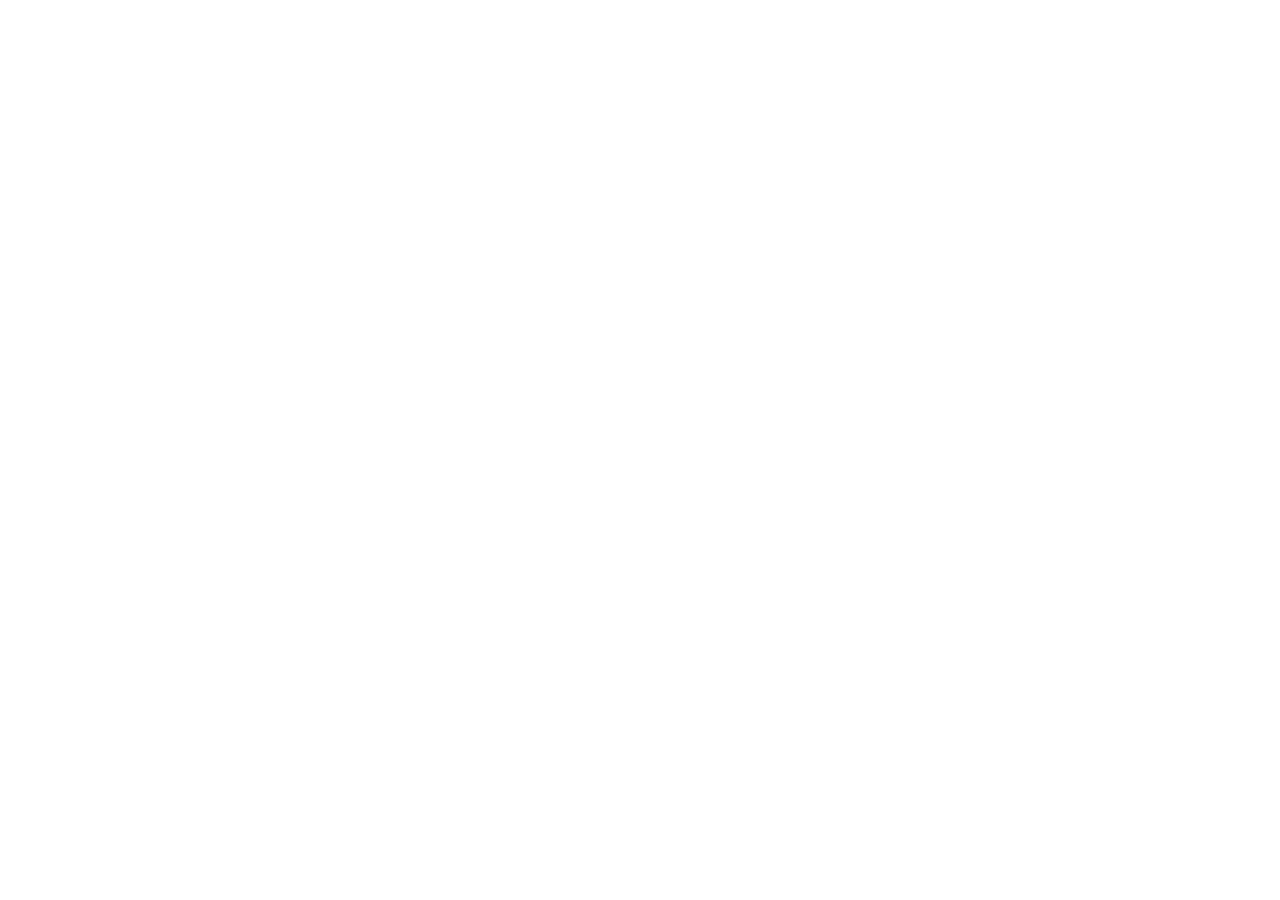
==== commit 75d3e622: "Redesign dashboard to match PayoutMate landing page - Navy/charcoal dark theme with fire-orange (#F9" ====
--- a/payout-dashboard-preview.html
+++ b/payout-dashboard-preview.html
@@ -3,23 +3,22 @@
 <head>
   <meta charset="UTF-8">
   <meta name="viewport" content="width=device-width, initial-scale=1.0">
-  <title>PayoutMate — Contractor Payments & Compliance</title>
+  <title>PayoutMate — Contractor Payments & Compliance Dashboard</title>
   <script src="https://cdn.tailwindcss.com"></script>
   <script>
     tailwind.config = {
       theme: {
         extend: {
           fontFamily: {
-            display: ['Instrument Serif', 'Georgia', 'serif'],
-            body: ['DM Sans', 'system-ui', 'sans-serif'],
+            sans: ['Inter', 'system-ui', 'sans-serif'],
             mono: ['JetBrains Mono', 'monospace'],
           },
           colors: {
-            ink: { 50: '#f8fafc', 100: '#f1f5f9', 200: '#e2e8f0', 300: '#cbd5e1', 400: '#94a3b8', 500: '#64748b', 600: '#475569', 700: '#334155', 800: '#1e293b', 900: '#0f172a', 950: '#020617' },
-            electric: { 400: '#38bdf8', 500: '#0ea5e9', 600: '#0284c7' },
-            mint: { 400: '#34d399', 500: '#10b981', 600: '#059669' },
-            coral: { 400: '#fb7185', 500: '#f43f5e', 600: '#e11d48' },
-            gold: { 400: '#fbbf24', 500: '#f59e0b', 600: '#d97706' },
+            navy: { 50: '#f0f4f8', 100: '#d9e2ec', 200: '#bcccdc', 300: '#9fb3c8', 400: '#829ab1', 500: '#627d98', 600: '#486581', 700: '#334e68', 800: '#243b53', 900: '#102a43', 950: '#0a1929' },
+            fire: { 50: '#fff7ed', 100: '#ffedd5', 200: '#fed7aa', 300: '#fdba74', 400: '#fb923c', 500: '#f97316', 600: '#ea580c', 700: '#c2410c', 800: '#9a3412', 900: '#7c2d12' },
+            success: { 400: '#4ade80', 500: '#22c55e', 600: '#16a34a' },
+            warning: { 400: '#fbbf24', 500: '#f59e0b', 600: '#d97706' },
+            info: { 400: '#60a5fa', 500: '#3b82f6', 600: '#2563eb' },
           }
         }
       }
@@ -28,139 +27,275 @@
   <script src="https://unpkg.com/react@18/umd/react.development.js"></script>
   <script src="https://unpkg.com/react-dom@18/umd/react-dom.development.js"></script>
   <script src="https://unpkg.com/@babel/standalone/babel.min.js"></script>
-  <link href="https://fonts.googleapis.com/css2?family=DM+Sans:wght@400;500;600;700&family=Instrument+Serif:ital@0;1&family=JetBrains+Mono:wght@400;500&display=swap" rel="stylesheet">
+  <link href="https://fonts.googleapis.com/css2?family=Inter:wght@400;500;600;700;800&family=JetBrains+Mono:wght@400;500;600&display=swap" rel="stylesheet">
   <style>
-    :root {
-      --gradient-mesh: radial-gradient(at 40% 20%, hsla(199,89%,48%,0.15) 0px, transparent 50%),
-                       radial-gradient(at 80% 0%, hsla(158,64%,52%,0.1) 0px, transparent 50%),
-                       radial-gradient(at 0% 50%, hsla(355,78%,60%,0.08) 0px, transparent 50%),
-                       radial-gradient(at 80% 50%, hsla(42,96%,56%,0.08) 0px, transparent 50%),
-                       radial-gradient(at 0% 100%, hsla(199,89%,48%,0.1) 0px, transparent 50%);
-      --noise: url("data:image/svg+xml,%3Csvg viewBox='0 0 200 200' xmlns='http://www.w3.org/2000/svg'%3E%3Cfilter id='noise'%3E%3CfeTurbulence type='fractalNoise' baseFrequency='0.65' numOctaves='3' stitchTiles='stitch'/%3E%3C/filter%3E%3Crect width='100%' height='100%' filter='url(%23noise)'/%3E%3C/svg%3E");
+    * { font-family: 'Inter', system-ui, sans-serif; }
+    .font-mono { font-family: 'JetBrains Mono', monospace; }
+
+    /* Animations */
+    @keyframes fadeIn { from { opacity: 0; } to { opacity: 1; } }
+    @keyframes slideUp { from { opacity: 0; transform: translateY(16px); } to { opacity: 1; transform: translateY(0); } }
+    @keyframes slideDown { from { opacity: 0; transform: translateY(-16px); } to { opacity: 1; transform: translateY(0); } }
+    @keyframes slideInRight { from { opacity: 0; transform: translateX(20px); } to { opacity: 1; transform: translateX(0); } }
+    @keyframes scaleIn { from { opacity: 0; transform: scale(0.95); } to { opacity: 1; transform: scale(1); } }
+    @keyframes pulse { 0%, 100% { opacity: 1; } 50% { opacity: 0.5; } }
+    @keyframes shimmer { 0% { background-position: -200% 0; } 100% { background-position: 200% 0; } }
+    @keyframes glow { 0%, 100% { box-shadow: 0 0 20px rgba(249, 115, 22, 0.3); } 50% { box-shadow: 0 0 30px rgba(249, 115, 22, 0.5); } }
+    @keyframes bounce { 0%, 100% { transform: translateY(0); } 50% { transform: translateY(-4px); } }
+    @keyframes spin { from { transform: rotate(0deg); } to { transform: rotate(360deg); } }
+
+    .animate-fadeIn { animation: fadeIn 0.4s ease-out forwards; }
+    .animate-slideUp { animation: slideUp 0.5s cubic-bezier(0.16, 1, 0.3, 1) forwards; }
+    .animate-slideDown { animation: slideDown 0.4s ease-out forwards; }
+    .animate-slideInRight { animation: slideInRight 0.4s ease-out forwards; }
+    .animate-scaleIn { animation: scaleIn 0.3s ease-out forwards; }
+    .animate-pulse { animation: pulse 2s ease-in-out infinite; }
+    .animate-shimmer { animation: shimmer 2s linear infinite; background: linear-gradient(90deg, transparent, rgba(255,255,255,0.1), transparent); background-size: 200% 100%; }
+    .animate-glow { animation: glow 2s ease-in-out infinite; }
+    .animate-bounce { animation: bounce 1s ease-in-out infinite; }
+    .animate-spin { animation: spin 1s linear infinite; }
+
+    /* Stagger delays */
+    .delay-1 { animation-delay: 0.05s; opacity: 0; }
+    .delay-2 { animation-delay: 0.1s; opacity: 0; }
+    .delay-3 { animation-delay: 0.15s; opacity: 0; }
+    .delay-4 { animation-delay: 0.2s; opacity: 0; }
+    .delay-5 { animation-delay: 0.25s; opacity: 0; }
+    .delay-6 { animation-delay: 0.3s; opacity: 0; }
+
+    /* Hover effects */
+    .hover-lift { transition: all 0.3s cubic-bezier(0.34, 1.56, 0.64, 1); }
+    .hover-lift:hover { transform: translateY(-4px); box-shadow: 0 20px 40px -12px rgba(0,0,0,0.4); }
+
+    .hover-scale { transition: transform 0.2s ease; }
+    .hover-scale:hover { transform: scale(1.02); }
+
+    .hover-glow { transition: box-shadow 0.3s ease; }
+    .hover-glow:hover { box-shadow: 0 0 30px rgba(249, 115, 22, 0.3); }
+
+    /* Glass effect */
+    .glass { background: rgba(16, 42, 67, 0.6); backdrop-filter: blur(20px); -webkit-backdrop-filter: blur(20px); }
+    .glass-light { background: rgba(255, 255, 255, 0.05); backdrop-filter: blur(10px); }
+
+    /* Scrollbar */
+    .scrollbar-thin::-webkit-scrollbar { width: 6px; }
+    .scrollbar-thin::-webkit-scrollbar-track { background: transparent; }
+    .scrollbar-thin::-webkit-scrollbar-thumb { background: rgba(255,255,255,0.1); border-radius: 3px; }
+    .scrollbar-thin::-webkit-scrollbar-thumb:hover { background: rgba(255,255,255,0.2); }
+
+    /* Gradient text */
+    .text-gradient { background: linear-gradient(135deg, #f97316, #fb923c); -webkit-background-clip: text; background-clip: text; color: transparent; }
+
+    /* Button press effect */
+    .btn-press:active { transform: scale(0.98); }
+
+    /* Focus ring */
+    .focus-ring:focus { outline: none; box-shadow: 0 0 0 3px rgba(249, 115, 22, 0.3); }
+
+    /* Decorative dot pattern */
+    .dot-pattern {
+      background-image: radial-gradient(rgba(255,255,255,0.1) 1px, transparent 1px);
+      background-size: 20px 20px;
     }
-    * { font-family: 'DM Sans', system-ui, sans-serif; }
-    .font-display { font-family: 'Instrument Serif', Georgia, serif; }
-    .font-mono { font-family: 'JetBrains Mono', monospace; }
-
-    @keyframes float { 0%, 100% { transform: translateY(0); } 50% { transform: translateY(-8px); } }
-    @keyframes pulse-ring { 0% { transform: scale(0.8); opacity: 1; } 100% { transform: scale(2); opacity: 0; } }
-    @keyframes gradient-shift { 0% { background-position: 0% 50%; } 50% { background-position: 100% 50%; } 100% { background-position: 0% 50%; } }
-    @keyframes slide-up { from { opacity: 0; transform: translateY(20px); } to { opacity: 1; transform: translateY(0); } }
-    @keyframes fade-in { from { opacity: 0; } to { opacity: 1; } }
-    @keyframes shimmer { 0% { background-position: -200% 0; } 100% { background-position: 200% 0; } }
-    @keyframes glow { 0%, 100% { box-shadow: 0 0 20px rgba(14, 165, 233, 0.3); } 50% { box-shadow: 0 0 40px rgba(14, 165, 233, 0.5); } }
-
-    .animate-float { animation: float 6s ease-in-out infinite; }
-    .animate-pulse-ring { animation: pulse-ring 2s cubic-bezier(0.4, 0, 0.6, 1) infinite; }
-    .animate-gradient { animation: gradient-shift 8s ease infinite; background-size: 200% 200%; }
-    .animate-slide-up { animation: slide-up 0.5s cubic-bezier(0.16, 1, 0.3, 1) forwards; }
-    .animate-fade-in { animation: fade-in 0.4s ease-out forwards; }
-    .animate-shimmer { animation: shimmer 2s linear infinite; background: linear-gradient(90deg, transparent, rgba(255,255,255,0.4), transparent); background-size: 200% 100%; }
-    .animate-glow { animation: glow 2s ease-in-out infinite; }
-
-    .noise-overlay::before { content: ''; position: absolute; inset: 0; background-image: var(--noise); opacity: 0.03; pointer-events: none; mix-blend-mode: overlay; }
-    .mesh-bg { background-image: var(--gradient-mesh); }
-
-    .glass { background: rgba(255,255,255,0.7); backdrop-filter: blur(20px); -webkit-backdrop-filter: blur(20px); }
-    .glass-dark { background: rgba(15,23,42,0.8); backdrop-filter: blur(20px); -webkit-backdrop-filter: blur(20px); }
-
-    .scrollbar-hidden::-webkit-scrollbar { display: none; }
-    .scrollbar-hidden { -ms-overflow-style: none; scrollbar-width: none; }
-
-    .text-gradient { background: linear-gradient(135deg, #0ea5e9, #10b981, #0ea5e9); -webkit-background-clip: text; background-clip: text; color: transparent; background-size: 200% auto; animation: gradient-shift 4s ease infinite; }
-
-    .border-gradient { border: 2px solid transparent; background: linear-gradient(white, white) padding-box, linear-gradient(135deg, #0ea5e9, #10b981) border-box; }
-
-    .hover-lift { transition: transform 0.3s cubic-bezier(0.34, 1.56, 0.64, 1), box-shadow 0.3s ease; }
-    .hover-lift:hover { transform: translateY(-4px); box-shadow: 0 20px 40px -12px rgba(0,0,0,0.15); }
-
-    .stagger-1 { animation-delay: 0.05s; }
-    .stagger-2 { animation-delay: 0.1s; }
-    .stagger-3 { animation-delay: 0.15s; }
-    .stagger-4 { animation-delay: 0.2s; }
-    .stagger-5 { animation-delay: 0.25s; }
   </style>
 </head>
-<body class="min-h-screen bg-ink-950 flex items-center justify-center p-4 md:p-8">
-  <!-- Ambient background -->
-  <div class="fixed inset-0 mesh-bg opacity-50"></div>
-  <div class="fixed inset-0 noise-overlay"></div>
+<body class="min-h-screen bg-navy-950 flex items-center justify-center p-4 md:p-8">
+  <!-- Background effects -->
+  <div class="fixed inset-0 bg-gradient-to-br from-navy-950 via-navy-900 to-navy-950"></div>
+  <div class="fixed inset-0 dot-pattern opacity-30"></div>
+  <div class="fixed top-0 right-0 w-[600px] h-[600px] bg-fire-500/10 rounded-full blur-[120px]"></div>
+  <div class="fixed bottom-0 left-0 w-[400px] h-[400px] bg-info-500/10 rounded-full blur-[100px]"></div>
 
   <div id="root" class="relative z-10"></div>
 
   <script type="text/babel">
-    const { useState, useEffect, useCallback, useMemo } = React;
+    const { useState, useEffect, useCallback, useMemo, useRef } = React;
+
+    // SVG Icons as components
+    const Icons = {
+      Home: () => <svg className="w-5 h-5" fill="none" viewBox="0 0 24 24" stroke="currentColor" strokeWidth={2}><path strokeLinecap="round" strokeLinejoin="round" d="M3 12l2-2m0 0l7-7 7 7M5 10v10a1 1 0 001 1h3m10-11l2 2m-2-2v10a1 1 0 01-1 1h-3m-6 0a1 1 0 001-1v-4a1 1 0 011-1h2a1 1 0 011 1v4a1 1 0 001 1m-6 0h6" /></svg>,
+      Projects: () => <svg className="w-5 h-5" fill="none" viewBox="0 0 24 24" stroke="currentColor" strokeWidth={2}><path strokeLinecap="round" strokeLinejoin="round" d="M19 11H5m14 0a2 2 0 012 2v6a2 2 0 01-2 2H5a2 2 0 01-2-2v-6a2 2 0 012-2m14 0V9a2 2 0 00-2-2M5 11V9a2 2 0 012-2m0 0V5a2 2 0 012-2h6a2 2 0 012 2v2M7 7h10" /></svg>,
+      Users: () => <svg className="w-5 h-5" fill="none" viewBox="0 0 24 24" stroke="currentColor" strokeWidth={2}><path strokeLinecap="round" strokeLinejoin="round" d="M12 4.354a4 4 0 110 5.292M15 21H3v-1a6 6 0 0112 0v1zm0 0h6v-1a6 6 0 00-9-5.197M13 7a4 4 0 11-8 0 4 4 0 018 0z" /></svg>,
+      Payments: () => <svg className="w-5 h-5" fill="none" viewBox="0 0 24 24" stroke="currentColor" strokeWidth={2}><path strokeLinecap="round" strokeLinejoin="round" d="M3 10h18M7 15h1m4 0h1m-7 4h12a3 3 0 003-3V8a3 3 0 00-3-3H6a3 3 0 00-3 3v8a3 3 0 003 3z" /></svg>,
+      Shield: () => <svg className="w-5 h-5" fill="none" viewBox="0 0 24 24" stroke="currentColor" strokeWidth={2}><path strokeLinecap="round" strokeLinejoin="round" d="M9 12l2 2 4-4m5.618-4.016A11.955 11.955 0 0112 2.944a11.955 11.955 0 01-8.618 3.04A12.02 12.02 0 003 9c0 5.591 3.824 10.29 9 11.622 5.176-1.332 9-6.03 9-11.622 0-1.042-.133-2.052-.382-3.016z" /></svg>,
+      Settings: () => <svg className="w-5 h-5" fill="none" viewBox="0 0 24 24" stroke="currentColor" strokeWidth={2}><path strokeLinecap="round" strokeLinejoin="round" d="M10.325 4.317c.426-1.756 2.924-1.756 3.35 0a1.724 1.724 0 002.573 1.066c1.543-.94 3.31.826 2.37 2.37a1.724 1.724 0 001.065 2.572c1.756.426 1.756 2.924 0 3.35a1.724 1.724 0 00-1.066 2.573c.94 1.543-.826 3.31-2.37 2.37a1.724 1.724 0 00-2.572 1.065c-.426 1.756-2.924 1.756-3.35 0a1.724 1.724 0 00-2.573-1.066c-1.543.94-3.31-.826-2.37-2.37a1.724 1.724 0 00-1.065-2.572c-1.756-.426-1.756-2.924 0-3.35a1.724 1.724 0 001.066-2.573c-.94-1.543.826-3.31 2.37-2.37.996.608 2.296.07 2.572-1.065z" /><path strokeLinecap="round" strokeLinejoin="round" d="M15 12a3 3 0 11-6 0 3 3 0 016 0z" /></svg>,
+      Plus: () => <svg className="w-5 h-5" fill="none" viewBox="0 0 24 24" stroke="currentColor" strokeWidth={2}><path strokeLinecap="round" strokeLinejoin="round" d="M12 4v16m8-8H4" /></svg>,
+      Check: () => <svg className="w-5 h-5" fill="none" viewBox="0 0 24 24" stroke="currentColor" strokeWidth={2}><path strokeLinecap="round" strokeLinejoin="round" d="M5 13l4 4L19 7" /></svg>,
+      Clock: () => <svg className="w-4 h-4" fill="none" viewBox="0 0 24 24" stroke="currentColor" strokeWidth={2}><path strokeLinecap="round" strokeLinejoin="round" d="M12 8v4l3 3m6-3a9 9 0 11-18 0 9 9 0 0118 0z" /></svg>,
+      Zap: () => <svg className="w-4 h-4" fill="none" viewBox="0 0 24 24" stroke="currentColor" strokeWidth={2}><path strokeLinecap="round" strokeLinejoin="round" d="M13 10V3L4 14h7v7l9-11h-7z" /></svg>,
+      ArrowRight: () => <svg className="w-4 h-4" fill="none" viewBox="0 0 24 24" stroke="currentColor" strokeWidth={2}><path strokeLinecap="round" strokeLinejoin="round" d="M14 5l7 7m0 0l-7 7m7-7H3" /></svg>,
+      ArrowUp: () => <svg className="w-4 h-4" fill="none" viewBox="0 0 24 24" stroke="currentColor" strokeWidth={2}><path strokeLinecap="round" strokeLinejoin="round" d="M5 10l7-7m0 0l7 7m-7-7v18" /></svg>,
+      Search: () => <svg className="w-5 h-5" fill="none" viewBox="0 0 24 24" stroke="currentColor" strokeWidth={2}><path strokeLinecap="round" strokeLinejoin="round" d="M21 21l-6-6m2-5a7 7 0 11-14 0 7 7 0 0114 0z" /></svg>,
+      Bell: () => <svg className="w-5 h-5" fill="none" viewBox="0 0 24 24" stroke="currentColor" strokeWidth={2}><path strokeLinecap="round" strokeLinejoin="round" d="M15 17h5l-1.405-1.405A2.032 2.032 0 0118 14.158V11a6.002 6.002 0 00-4-5.659V5a2 2 0 10-4 0v.341C7.67 6.165 6 8.388 6 11v3.159c0 .538-.214 1.055-.595 1.436L4 17h5m6 0v1a3 3 0 11-6 0v-1m6 0H9" /></svg>,
+      X: () => <svg className="w-5 h-5" fill="none" viewBox="0 0 24 24" stroke="currentColor" strokeWidth={2}><path strokeLinecap="round" strokeLinejoin="round" d="M6 18L18 6M6 6l12 12" /></svg>,
+      Dollar: () => <svg className="w-5 h-5" fill="none" viewBox="0 0 24 24" stroke="currentColor" strokeWidth={2}><path strokeLinecap="round" strokeLinejoin="round" d="M12 8c-1.657 0-3 .895-3 2s1.343 2 3 2 3 .895 3 2-1.343 2-3 2m0-8c1.11 0 2.08.402 2.599 1M12 8V7m0 1v8m0 0v1m0-1c-1.11 0-2.08-.402-2.599-1M21 12a9 9 0 11-18 0 9 9 0 0118 0z" /></svg>,
+      TrendingUp: () => <svg className="w-4 h-4" fill="none" viewBox="0 0 24 24" stroke="currentColor" strokeWidth={2}><path strokeLinecap="round" strokeLinejoin="round" d="M13 7h8m0 0v8m0-8l-8 8-4-4-6 6" /></svg>,
+      Lock: () => <svg className="w-5 h-5" fill="none" viewBox="0 0 24 24" stroke="currentColor" strokeWidth={2}><path strokeLinecap="round" strokeLinejoin="round" d="M12 15v2m-6 4h12a2 2 0 002-2v-6a2 2 0 00-2-2H6a2 2 0 00-2 2v6a2 2 0 002 2zm10-10V7a4 4 0 00-8 0v4h8z" /></svg>,
+      Document: () => <svg className="w-5 h-5" fill="none" viewBox="0 0 24 24" stroke="currentColor" strokeWidth={2}><path strokeLinecap="round" strokeLinejoin="round" d="M9 12h6m-6 4h6m2 5H7a2 2 0 01-2-2V5a2 2 0 012-2h5.586a1 1 0 01.707.293l5.414 5.414a1 1 0 01.293.707V19a2 2 0 01-2 2z" /></svg>,
+      Upload: () => <svg className="w-5 h-5" fill="none" viewBox="0 0 24 24" stroke="currentColor" strokeWidth={2}><path strokeLinecap="round" strokeLinejoin="round" d="M4 16v1a3 3 0 003 3h10a3 3 0 003-3v-1m-4-8l-4-4m0 0L8 8m4-4v12" /></svg>,
+      Download: () => <svg className="w-5 h-5" fill="none" viewBox="0 0 24 24" stroke="currentColor" strokeWidth={2}><path strokeLinecap="round" strokeLinejoin="round" d="M4 16v1a3 3 0 003 3h10a3 3 0 003-3v-1m-4-4l-4 4m0 0l-4-4m4 4V4" /></svg>,
+      Filter: () => <svg className="w-5 h-5" fill="none" viewBox="0 0 24 24" stroke="currentColor" strokeWidth={2}><path strokeLinecap="round" strokeLinejoin="round" d="M3 4a1 1 0 011-1h16a1 1 0 011 1v2.586a1 1 0 01-.293.707l-6.414 6.414a1 1 0 00-.293.707V17l-4 4v-6.586a1 1 0 00-.293-.707L3.293 7.293A1 1 0 013 6.586V4z" /></svg>,
+      MoreHorizontal: () => <svg className="w-5 h-5" fill="none" viewBox="0 0 24 24" stroke="currentColor" strokeWidth={2}><path strokeLinecap="round" strokeLinejoin="round" d="M5 12h.01M12 12h.01M19 12h.01M6 12a1 1 0 11-2 0 1 1 0 012 0zm7 0a1 1 0 11-2 0 1 1 0 012 0zm7 0a1 1 0 11-2 0 1 1 0 012 0z" /></svg>,
+      ExternalLink: () => <svg className="w-4 h-4" fill="none" viewBox="0 0 24 24" stroke="currentColor" strokeWidth={2}><path strokeLinecap="round" strokeLinejoin="round" d="M10 6H6a2 2 0 00-2 2v10a2 2 0 002 2h10a2 2 0 002-2v-4M14 4h6m0 0v6m0-6L10 14" /></svg>,
+      Refresh: () => <svg className="w-4 h-4" fill="none" viewBox="0 0 24 24" stroke="currentColor" strokeWidth={2}><path strokeLinecap="round" strokeLinejoin="round" d="M4 4v5h.582m15.356 2A8.001 8.001 0 004.582 9m0 0H9m11 11v-5h-.581m0 0a8.003 8.003 0 01-15.357-2m15.357 2H15" /></svg>,
+      ChevronRight: () => <svg className="w-4 h-4" fill="none" viewBox="0 0 24 24" stroke="currentColor" strokeWidth={2}><path strokeLinecap="round" strokeLinejoin="round" d="M9 5l7 7-7 7" /></svg>,
+      Building: () => <svg className="w-5 h-5" fill="none" viewBox="0 0 24 24" stroke="currentColor" strokeWidth={2}><path strokeLinecap="round" strokeLinejoin="round" d="M19 21V5a2 2 0 00-2-2H7a2 2 0 00-2 2v16m14 0h2m-2 0h-5m-9 0H3m2 0h5M9 7h1m-1 4h1m4-4h1m-1 4h1m-5 10v-5a1 1 0 011-1h2a1 1 0 011 1v5m-4 0h4" /></svg>,
+      Invoices: () => <svg className="w-5 h-5" fill="none" viewBox="0 0 24 24" stroke="currentColor" strokeWidth={2}><path strokeLinecap="round" strokeLinejoin="round" d="M9 14l6-6m-5.5.5h.01m4.99 5h.01M19 21V5a2 2 0 00-2-2H7a2 2 0 00-2 2v16l3.5-2 3.5 2 3.5-2 3.5 2zM10 8.5a.5.5 0 11-1 0 .5.5 0 011 0zm5 5a.5.5 0 11-1 0 .5.5 0 011 0z" /></svg>,
+    };
 
     // Data
     const initialProjects = [
       { id: 1, name: 'Website Redesign', client: 'Acme Corp', vertical: 'software', budget: 15000, funded: 15000, spent: 8200, status: 'active', milestones: [
-        { id: 'm1', name: 'Discovery', amount: 3000, status: 'completed', contractor: 1 },
-        { id: 'm2', name: 'Design', amount: 4000, status: 'completed', contractor: 1 },
-        { id: 'm3', name: 'Development', amount: 5000, status: 'in_progress', contractor: 2 },
-        { id: 'm4', name: 'Launch', amount: 3000, status: 'pending', contractor: 2 },
+        { id: 'm1', name: 'Discovery & Research', amount: 3000, status: 'completed', contractor: 1 },
+        { id: 'm2', name: 'UI/UX Design', amount: 4000, status: 'completed', contractor: 1 },
+        { id: 'm3', name: 'Frontend Development', amount: 5000, status: 'in_progress', contractor: 2 },
+        { id: 'm4', name: 'Launch & QA', amount: 3000, status: 'pending', contractor: 2 },
       ]},
-      { id: 2, name: 'Q1 Campaign', client: 'StyleBrand', vertical: 'ecommerce', budget: 25000, funded: 25000, spent: 12400, status: 'active', milestones: [
-        { id: 'm5', name: 'Brief', amount: 2000, status: 'completed', contractor: 3 },
-        { id: 'm6', name: 'Content', amount: 15000, status: 'in_progress', contractor: 4 },
-        { id: 'm7', name: 'Launch', amount: 8000, status: 'pending', contractor: 3 },
+      { id: 2, name: 'Q1 Marketing Campaign', client: 'StyleBrand', vertical: 'ecommerce', budget: 25000, funded: 25000, spent: 12400, status: 'active', milestones: [
+        { id: 'm5', name: 'Strategy Brief', amount: 2000, status: 'completed', contractor: 3 },
+        { id: 'm6', name: 'Content Production', amount: 15000, status: 'in_progress', contractor: 4 },
+        { id: 'm7', name: 'Campaign Launch', amount: 8000, status: 'pending', contractor: 3 },
       ]},
-      { id: 3, name: 'Kitchen Reno', client: '123 Oak St', vertical: 'construction', budget: 45000, funded: 30000, spent: 22000, status: 'active', milestones: [
-        { id: 'm8', name: 'Demo', amount: 8000, status: 'completed', contractor: 5 },
-        { id: 'm9', name: 'Plumbing', amount: 6000, status: 'completed', contractor: 6 },
-        { id: 'm10', name: 'Cabinets', amount: 15000, status: 'in_progress', contractor: 5 },
-        { id: 'm11', name: 'Finish', amount: 16000, status: 'pending', contractor: 5 },
+      { id: 3, name: 'Kitchen Renovation', client: '123 Oak Street', vertical: 'construction', budget: 45000, funded: 30000, spent: 22000, status: 'active', milestones: [
+        { id: 'm8', name: 'Demolition', amount: 8000, status: 'completed', contractor: 5 },
+        { id: 'm9', name: 'Plumbing & Electric', amount: 6000, status: 'completed', contractor: 6 },
+        { id: 'm10', name: 'Cabinet Install', amount: 15000, status: 'in_progress', contractor: 5 },
+        { id: 'm11', name: 'Finishing', amount: 16000, status: 'pending', contractor: 5 },
       ]},
     ];
 
     const initialContractors = [
-      { id: 1, name: 'Sarah Mitchell', email: 'sarah@design.co', company: 'Mitchell Design', w9: 'collected', tin: 'verified', paid: 7000, color: 'from-electric-400 to-electric-600' },
-      { id: 2, name: 'DevStudio LLC', email: 'dev@studio.io', company: 'DevStudio', w9: 'collected', tin: 'verified', paid: 1200, color: 'from-mint-400 to-mint-600' },
-      { id: 3, name: 'Maria Garcia', email: 'maria@creative.co', company: 'Garcia Creative', w9: 'collected', tin: 'verified', paid: 4400, color: 'from-coral-400 to-coral-600' },
-      { id: 4, name: 'James Chen', email: 'james@content.co', company: 'Chen Media', w9: 'collected', tin: 'pending', paid: 8000, color: 'from-gold-400 to-gold-600' },
-      { id: 5, name: 'BuildRight Inc', email: 'ap@buildright.com', company: 'BuildRight', w9: 'collected', tin: 'verified', paid: 19000, color: 'from-electric-400 to-mint-500' },
-      { id: 6, name: 'Mike Plumbing', email: 'mike@plumb.com', company: "Mike's Plumbing", w9: 'collected', tin: 'verified', paid: 6000, color: 'from-mint-400 to-electric-500' },
+      { id: 1, name: 'Sarah Mitchell', email: 'sarah@mitchelldesign.co', company: 'Mitchell Design Studio', w9: 'collected', tin: 'verified', paid: 7000, avatar: 'SM' },
+      { id: 2, name: 'DevStudio LLC', email: 'hello@devstudio.io', company: 'DevStudio', w9: 'collected', tin: 'verified', paid: 1200, avatar: 'DS' },
+      { id: 3, name: 'Maria Garcia', email: 'maria@garciacreative.com', company: 'Garcia Creative', w9: 'collected', tin: 'verified', paid: 4400, avatar: 'MG' },
+      { id: 4, name: 'James Chen', email: 'james@chenmedia.co', company: 'Chen Media Group', w9: 'collected', tin: 'pending', paid: 8000, avatar: 'JC' },
+      { id: 5, name: 'BuildRight Inc', email: 'accounts@buildright.com', company: 'BuildRight Construction', w9: 'collected', tin: 'verified', paid: 19000, avatar: 'BR' },
+      { id: 6, name: 'Mike Peterson', email: 'mike@petersonplumbing.com', company: "Peterson Plumbing", w9: 'collected', tin: 'verified', paid: 6000, avatar: 'MP' },
     ];
 
     const initialPayments = [
-      { id: 1, contractor: 1, amount: 4000, desc: 'UI Design', speed: 'instant', status: 'completed', date: 'Jan 15' },
-      { id: 2, contractor: 5, amount: 8000, desc: 'Demo & Prep', speed: 'standard', status: 'completed', date: 'Jan 12' },
-      { id: 3, contractor: 6, amount: 6000, desc: 'Plumbing', speed: 'instant', status: 'completed', date: 'Jan 10' },
-      { id: 4, contractor: 3, amount: 2400, desc: 'Content Brief', speed: 'express', status: 'processing', date: 'Jan 18' },
-      { id: 5, contractor: 2, amount: 2500, desc: 'Frontend Dev', speed: 'standard', status: 'scheduled', date: 'Jan 25' },
+      { id: 1, contractor: 1, amount: 4000, desc: 'UI/UX Design - Phase 2', speed: 'instant', status: 'completed', date: 'Today', time: '2:34 PM' },
+      { id: 2, contractor: 5, amount: 8000, desc: 'Demolition Complete', speed: 'standard', status: 'completed', date: 'Jan 15', time: '11:20 AM' },
+      { id: 3, contractor: 6, amount: 6000, desc: 'Plumbing Milestone', speed: 'instant', status: 'completed', date: 'Jan 12', time: '4:15 PM' },
+      { id: 4, contractor: 3, amount: 2400, desc: 'Strategy Brief', speed: 'express', status: 'processing', date: 'Jan 18', time: '9:00 AM' },
+      { id: 5, contractor: 2, amount: 2500, desc: 'Frontend Sprint 1', speed: 'standard', status: 'scheduled', date: 'Jan 25', time: '10:00 AM' },
     ];
 
     const verticals = {
-      software: { icon: '◈', name: 'Software', gradient: 'from-electric-400 to-electric-600' },
-      ecommerce: { icon: '◉', name: 'E-Commerce', gradient: 'from-coral-400 to-coral-600' },
-      construction: { icon: '▣', name: 'Construction', gradient: 'from-gold-400 to-gold-600' },
-      creative: { icon: '◐', name: 'Creative', gradient: 'from-mint-400 to-mint-600' },
+      software: { icon: '{ }', name: 'Software', color: 'from-info-500 to-info-600' },
+      ecommerce: { icon: '🛒', name: 'E-Commerce', color: 'from-fire-500 to-fire-600' },
+      construction: { icon: '🏗️', name: 'Construction', color: 'from-warning-500 to-warning-600' },
+      creative: { icon: '🎨', name: 'Creative', color: 'from-purple-500 to-purple-600' },
     };
 
     // Components
-    const Modal = ({ open, onClose, title, children }) => {
+    const Modal = ({ open, onClose, title, children, size = 'md' }) => {
+      useEffect(() => {
+        if (open) document.body.style.overflow = 'hidden';
+        else document.body.style.overflow = '';
+        return () => { document.body.style.overflow = ''; };
+      }, [open]);
+
       if (!open) return null;
+      const sizeClasses = { sm: 'max-w-md', md: 'max-w-lg', lg: 'max-w-2xl' };
       return (
         <div className="fixed inset-0 z-50 flex items-center justify-center p-4">
-          <div className="absolute inset-0 bg-ink-950/80 backdrop-blur-sm" onClick={onClose} />
-          <div className="relative glass rounded-3xl shadow-2xl w-full max-w-lg overflow-hidden animate-slide-up border border-ink-200/50">
-            <div className="px-8 py-6 border-b border-ink-200/50">
-              <h2 className="font-display text-2xl text-ink-900">{title}</h2>
-            </div>
-            <div className="p-8">{children}</div>
+          <div className="absolute inset-0 bg-navy-950/90 backdrop-blur-sm animate-fadeIn" onClick={onClose} />
+          <div className={`relative glass rounded-2xl shadow-2xl w-full ${sizeClasses[size]} overflow-hidden animate-scaleIn border border-white/10`}>
+            <div className="px-6 py-5 border-b border-white/10 flex items-center justify-between">
+              <h2 className="text-xl font-semibold text-white">{title}</h2>
+              <button onClick={onClose} className="w-8 h-8 rounded-lg hover:bg-white/10 flex items-center justify-center text-navy-300 hover:text-white transition-colors">
+                <Icons.X />
+              </button>
+            </div>
+            <div className="p-6">{children}</div>
           </div>
         </div>
       );
     };
 
-    const Toast = ({ msg, onClose }) => {
+    const Toast = ({ msg, type = 'success', onClose }) => {
       useEffect(() => { const t = setTimeout(onClose, 4000); return () => clearTimeout(t); }, [onClose]);
+      const colors = {
+        success: 'from-success-500 to-success-600',
+        error: 'from-red-500 to-red-600',
+        info: 'from-info-500 to-info-600',
+      };
       return (
-        <div className="glass-dark text-white rounded-2xl px-6 py-4 flex items-center gap-4 animate-slide-up border border-ink-700/50">
-          <div className="w-10 h-10 rounded-xl bg-gradient-to-br from-mint-400 to-mint-600 flex items-center justify-center text-white font-bold">✓</div>
-          <span className="font-medium">{msg}</span>
+        <div className="glass rounded-xl px-5 py-4 flex items-center gap-4 animate-slideInRight border border-white/10 shadow-xl">
+          <div className={`w-10 h-10 rounded-xl bg-gradient-to-br ${colors[type]} flex items-center justify-center text-white`}>
+            <Icons.Check />
+          </div>
+          <span className="font-medium text-white">{msg}</span>
         </div>
       );
     };
+
+    const Avatar = ({ name, size = 'md', className = '' }) => {
+      const initials = name.split(' ').map(n => n[0]).join('').slice(0, 2);
+      const sizes = { sm: 'w-8 h-8 text-xs', md: 'w-10 h-10 text-sm', lg: 'w-12 h-12 text-base' };
+      return (
+        <div className={`${sizes[size]} rounded-xl bg-gradient-to-br from-fire-500 to-fire-600 flex items-center justify-center text-white font-semibold ${className}`}>
+          {initials}
+        </div>
+      );
+    };
+
+    const Badge = ({ children, variant = 'default', size = 'sm' }) => {
+      const variants = {
+        default: 'bg-white/10 text-navy-200',
+        success: 'bg-success-500/20 text-success-400',
+        warning: 'bg-warning-500/20 text-warning-400',
+        fire: 'bg-fire-500/20 text-fire-400',
+        info: 'bg-info-500/20 text-info-400',
+      };
+      const sizes = { sm: 'px-2.5 py-1 text-xs', md: 'px-3 py-1.5 text-sm' };
+      return <span className={`inline-flex items-center gap-1.5 rounded-lg font-medium ${variants[variant]} ${sizes[size]}`}>{children}</span>;
+    };
+
+    const Button = ({ children, variant = 'primary', size = 'md', icon: Icon, onClick, disabled, className = '', ...props }) => {
+      const variants = {
+        primary: 'bg-gradient-to-r from-fire-500 to-fire-600 text-white hover:from-fire-600 hover:to-fire-700 shadow-lg shadow-fire-500/25 hover:shadow-fire-500/40',
+        secondary: 'bg-white/10 text-white hover:bg-white/20 border border-white/10',
+        ghost: 'text-navy-300 hover:text-white hover:bg-white/10',
+        danger: 'bg-red-500/20 text-red-400 hover:bg-red-500/30',
+      };
+      const sizes = {
+        sm: 'px-3 py-2 text-sm',
+        md: 'px-4 py-2.5 text-sm',
+        lg: 'px-6 py-3 text-base',
+      };
+      return (
+        <button
+          onClick={onClick}
+          disabled={disabled}
+          className={`inline-flex items-center justify-center gap-2 font-semibold rounded-xl transition-all duration-200 btn-press focus-ring disabled:opacity-50 disabled:cursor-not-allowed ${variants[variant]} ${sizes[size]} ${className}`}
+          {...props}
+        >
+          {Icon && <Icon />}
+          {children}
+        </button>
+      );
+    };
+
+    const StatCard = ({ label, value, sub, icon: Icon, trend, delay }) => (
+      <div className={`glass rounded-2xl p-6 hover-lift border border-white/10 animate-slideUp ${delay}`}>
+        <div className="flex items-start justify-between mb-4">
+          <div className="w-12 h-12 rounded-xl bg-gradient-to-br from-fire-500/20 to-fire-600/20 flex items-center justify-center text-fire-400">
+            <Icon />
+          </div>
+          {trend && (
+            <div className="flex items-center gap-1 text-success-400 text-sm font-medium">
+              <Icons.TrendingUp />
+              <span>{trend}</span>
+            </div>
+          )}
+        </div>
+        <div className="font-mono text-3xl font-bold text-white mb-1">{value}</div>
+        <div className="text-sm text-navy-300">{label}</div>
+        {sub && <div className="text-xs text-navy-400 mt-1">{sub}</div>}
+      </div>
+    );
 
     // Main App
     const PayoutDashboard = () => {
@@ -171,11 +306,19 @@
       const [toasts, setToasts] = useState([]);
       const [payModal, setPayModal] = useState(false);
       const [approveModal, setApproveModal] = useState(null);
+      const [detailModal, setDetailModal] = useState(null);
+      const [searchQuery, setSearchQuery] = useState('');
       const [payForm, setPayForm] = useState({ contractor: '', amount: '', desc: '', speed: 'standard' });
-
-      const addToast = useCallback((msg) => {
+      const [notifications, setNotifications] = useState([
+        { id: 1, msg: 'Sarah Mitchell submitted invoice #1042', time: '5m ago' },
+        { id: 2, msg: 'W-9 received from James Chen', time: '1h ago' },
+        { id: 3, msg: 'Payment to BuildRight completed', time: '2h ago' },
+      ]);
+      const [showNotifications, setShowNotifications] = useState(false);
+
+      const addToast = useCallback((msg, type = 'success') => {
         const id = Date.now();
-        setToasts(prev => [...prev, { id, msg }]);
+        setToasts(prev => [...prev, { id, msg, type }]);
       }, []);
 
       const stats = useMemo(() => ({
@@ -183,21 +326,32 @@
         escrow: projects.reduce((s, p) => s + (p.funded - p.spent), 0),
         pending: projects.flatMap(p => p.milestones).filter(m => m.status === 'in_progress').length,
         w9: contractors.filter(c => c.w9 === 'collected').length,
+        contractors: contractors.length,
       }), [payments, projects, contractors]);
 
       const handlePay = (e) => {
         e.preventDefault();
         const c = contractors.find(x => x.id === parseInt(payForm.contractor));
         const amt = parseFloat(payForm.amount);
-        setPayments(prev => [{ id: Date.now(), contractor: c.id, amount: amt, desc: payForm.desc || 'Payment', speed: payForm.speed, status: payForm.speed === 'instant' ? 'processing' : 'scheduled', date: 'Today' }, ...prev]);
+        const newPayment = {
+          id: Date.now(),
+          contractor: c.id,
+          amount: amt,
+          desc: payForm.desc || 'Payment',
+          speed: payForm.speed,
+          status: payForm.speed === 'instant' ? 'processing' : 'scheduled',
+          date: 'Today',
+          time: new Date().toLocaleTimeString('en-US', { hour: 'numeric', minute: '2-digit' })
+        };
+        setPayments(prev => [newPayment, ...prev]);
         setPayModal(false);
         setPayForm({ contractor: '', amount: '', desc: '', speed: 'standard' });
-        addToast(`$${amt.toLocaleString()} initiated to ${c.name}`);
+        addToast(`$${amt.toLocaleString()} payment initiated to ${c.name}`);
         if (payForm.speed === 'instant') {
           setTimeout(() => {
-            setPayments(prev => prev.map(p => p.id === prev[0].id ? { ...p, status: 'completed' } : p));
-            addToast(`$${amt.toLocaleString()} sent instantly!`);
-          }, 2000);
+            setPayments(prev => prev.map(p => p.id === newPayment.id ? { ...p, status: 'completed' } : p));
+            addToast(`Instant payment to ${c.name} completed!`);
+          }, 2500);
         }
       };
 
@@ -208,74 +362,79 @@
           ...p, spent: p.spent + milestone.amount,
           milestones: p.milestones.map(m => m.id === milestone.id ? { ...m, status: 'completed' } : m)
         } : p));
-        setPayments(prev => [{ id: Date.now(), contractor: milestone.contractor, amount: milestone.amount, desc: milestone.name, speed, status: speed === 'instant' ? 'processing' : 'scheduled', date: 'Today' }, ...prev]);
+        const newPayment = {
+          id: Date.now(),
+          contractor: milestone.contractor,
+          amount: milestone.amount,
+          desc: `${project.name} - ${milestone.name}`,
+          speed,
+          status: speed === 'instant' ? 'processing' : 'scheduled',
+          date: 'Today',
+          time: new Date().toLocaleTimeString('en-US', { hour: 'numeric', minute: '2-digit' })
+        };
+        setPayments(prev => [newPayment, ...prev]);
         setApproveModal(null);
-        addToast(`${milestone.name} approved — $${milestone.amount.toLocaleString()} to ${c?.name}`);
+        addToast(`${milestone.name} approved - $${milestone.amount.toLocaleString()} to ${c?.name}`);
         if (speed === 'instant') {
           setTimeout(() => {
-            setPayments(prev => prev.map((p, i) => i === 0 ? { ...p, status: 'completed' } : p));
+            setPayments(prev => prev.map(p => p.id === newPayment.id ? { ...p, status: 'completed' } : p));
             addToast(`Instant payout complete!`);
-          }, 2000);
+          }, 2500);
         }
       };
 
       const navItems = [
-        { id: 'dashboard', icon: '⌂', label: 'Home' },
-        { id: 'projects', icon: '◧', label: 'Projects' },
-        { id: 'contractors', icon: '◎', label: 'Contractors' },
-        { id: 'payments', icon: '◈', label: 'Payments' },
-        { id: 'compliance', icon: '◉', label: 'Compliance' },
+        { id: 'dashboard', icon: Icons.Home, label: 'Dashboard' },
+        { id: 'projects', icon: Icons.Projects, label: 'Projects' },
+        { id: 'contractors', icon: Icons.Users, label: 'Contractors' },
+        { id: 'payments', icon: Icons.Payments, label: 'Payments' },
+        { id: 'invoices', icon: Icons.Invoices, label: 'Invoices' },
+        { id: 'compliance', icon: Icons.Shield, label: 'Compliance' },
+        { id: 'settings', icon: Icons.Settings, label: 'Settings' },
       ];
 
+      // Dashboard View
       const DashboardView = () => (
         <div className="space-y-8">
-          {/* Hero Stats */}
-          <div className="grid grid-cols-4 gap-4">
-            {[
-              { label: 'Paid This Month', value: `$${stats.paid.toLocaleString()}`, sub: '+12% from last month', gradient: 'from-electric-400 to-electric-600', delay: 'stagger-1' },
-              { label: 'In Escrow', value: `$${stats.escrow.toLocaleString()}`, sub: 'Protected funds', gradient: 'from-mint-400 to-mint-600', delay: 'stagger-2' },
-              { label: 'Pending Approval', value: stats.pending, sub: 'Milestones ready', gradient: 'from-gold-400 to-gold-600', delay: 'stagger-3' },
-              { label: '1099 Ready', value: `${stats.w9}/${contractors.length}`, sub: 'W-9s collected', gradient: 'from-coral-400 to-coral-600', delay: 'stagger-4' },
-            ].map((stat, i) => (
-              <div key={i} className={`glass rounded-2xl p-6 hover-lift border border-ink-200/50 animate-slide-up opacity-0 ${stat.delay}`}>
-                <div className="flex items-start justify-between mb-4">
-                  <span className="text-xs font-semibold text-ink-500 uppercase tracking-wider">{stat.label}</span>
-                  <div className={`w-8 h-8 rounded-lg bg-gradient-to-br ${stat.gradient} opacity-20`} />
-                </div>
-                <div className="font-display text-4xl text-ink-900 mb-1">{stat.value}</div>
-                <div className="text-sm text-ink-500">{stat.sub}</div>
-              </div>
-            ))}
-          </div>
-
-          {/* Projects + Payments Grid */}
+          {/* Stats Grid */}
+          <div className="grid grid-cols-4 gap-5">
+            <StatCard icon={Icons.Dollar} label="Paid This Month" value={`$${stats.paid.toLocaleString()}`} trend="+12%" delay="delay-1" />
+            <StatCard icon={Icons.Lock} label="In Escrow" value={`$${stats.escrow.toLocaleString()}`} sub="Protected funds" delay="delay-2" />
+            <StatCard icon={Icons.Clock} label="Pending Approval" value={stats.pending} sub="Milestones ready" delay="delay-3" />
+            <StatCard icon={Icons.Shield} label="1099 Ready" value={`${stats.w9}/${stats.contractors}`} sub="W-9s collected" delay="delay-4" />
+          </div>
+
+          {/* Main Grid */}
           <div className="grid grid-cols-5 gap-6">
             {/* Active Projects */}
-            <div className="col-span-3 glass rounded-2xl border border-ink-200/50 overflow-hidden animate-slide-up opacity-0 stagger-2">
-              <div className="px-6 py-5 border-b border-ink-200/50 flex items-center justify-between">
-                <h3 className="font-display text-xl text-ink-900">Active Projects</h3>
-                <span className="text-xs font-mono text-ink-400">{projects.length} total</span>
-              </div>
-              <div className="divide-y divide-ink-100">
-                {projects.map((project, i) => (
-                  <div key={project.id} className="px-6 py-5 hover:bg-ink-50/50 cursor-pointer transition-colors group">
-                    <div className="flex items-center justify-between mb-3">
-                      <div className="flex items-center gap-3">
-                        <div className={`w-10 h-10 rounded-xl bg-gradient-to-br ${verticals[project.vertical].gradient} flex items-center justify-center text-white text-lg font-display`}>
+            <div className="col-span-3 glass rounded-2xl border border-white/10 overflow-hidden animate-slideUp delay-2">
+              <div className="px-6 py-5 border-b border-white/10 flex items-center justify-between">
+                <h3 className="text-lg font-semibold text-white">Active Projects</h3>
+                <Button variant="ghost" size="sm" icon={Icons.Plus} onClick={() => setView('projects')}>New Project</Button>
+              </div>
+              <div className="divide-y divide-white/5">
+                {projects.map((project) => (
+                  <div key={project.id} className="px-6 py-5 hover:bg-white/5 cursor-pointer transition-colors group" onClick={() => setDetailModal({ type: 'project', data: project })}>
+                    <div className="flex items-center justify-between mb-4">
+                      <div className="flex items-center gap-4">
+                        <div className={`w-12 h-12 rounded-xl bg-gradient-to-br ${verticals[project.vertical].color} flex items-center justify-center text-white text-lg`}>
                           {verticals[project.vertical].icon}
                         </div>
                         <div>
-                          <div className="font-semibold text-ink-900 group-hover:text-electric-600 transition-colors">{project.name}</div>
-                          <div className="text-sm text-ink-500">{project.client}</div>
+                          <div className="font-semibold text-white group-hover:text-fire-400 transition-colors flex items-center gap-2">
+                            {project.name}
+                            <Icons.ChevronRight />
+                          </div>
+                          <div className="text-sm text-navy-400">{project.client}</div>
                         </div>
                       </div>
                       <div className="text-right">
-                        <div className="font-mono text-lg text-ink-900">${project.spent.toLocaleString()}</div>
-                        <div className="text-xs text-ink-400">of ${project.budget.toLocaleString()}</div>
+                        <div className="font-mono text-lg text-white">${project.spent.toLocaleString()}</div>
+                        <div className="text-xs text-navy-400">of ${project.budget.toLocaleString()}</div>
                       </div>
                     </div>
-                    <div className="h-2 bg-ink-100 rounded-full overflow-hidden">
-                      <div className={`h-full bg-gradient-to-r ${verticals[project.vertical].gradient} rounded-full transition-all duration-1000`} style={{ width: `${(project.spent / project.budget) * 100}%` }} />
+                    <div className="relative h-2 bg-white/10 rounded-full overflow-hidden">
+                      <div className={`absolute inset-y-0 left-0 bg-gradient-to-r ${verticals[project.vertical].color} rounded-full transition-all duration-1000`} style={{ width: `${(project.spent / project.budget) * 100}%` }} />
                     </div>
                   </div>
                 ))}
@@ -283,29 +442,28 @@
             </div>
 
             {/* Recent Payments */}
-            <div className="col-span-2 glass rounded-2xl border border-ink-200/50 overflow-hidden animate-slide-up opacity-0 stagger-3">
-              <div className="px-6 py-5 border-b border-ink-200/50">
-                <h3 className="font-display text-xl text-ink-900">Recent Payments</h3>
-              </div>
-              <div className="divide-y divide-ink-100">
+            <div className="col-span-2 glass rounded-2xl border border-white/10 overflow-hidden animate-slideUp delay-3">
+              <div className="px-6 py-5 border-b border-white/10 flex items-center justify-between">
+                <h3 className="text-lg font-semibold text-white">Recent Payments</h3>
+                <Button variant="ghost" size="sm" onClick={() => setView('payments')}>View All</Button>
+              </div>
+              <div className="divide-y divide-white/5">
                 {payments.slice(0, 5).map(payment => {
                   const c = contractors.find(x => x.id === payment.contractor);
                   return (
-                    <div key={payment.id} className="px-6 py-4 flex items-center justify-between hover:bg-ink-50/50 transition-colors">
+                    <div key={payment.id} className="px-6 py-4 flex items-center justify-between hover:bg-white/5 transition-colors cursor-pointer" onClick={() => setDetailModal({ type: 'payment', data: { ...payment, contractor: c } })}>
                       <div className="flex items-center gap-3">
-                        <div className={`w-9 h-9 rounded-xl bg-gradient-to-br ${c?.color} flex items-center justify-center text-white text-xs font-bold`}>
-                          {c?.name.split(' ').map(n => n[0]).join('')}
-                        </div>
+                        <Avatar name={c?.name || 'NA'} size="sm" />
                         <div>
-                          <div className="font-medium text-ink-900 text-sm">{c?.name}</div>
-                          <div className="text-xs text-ink-400">{payment.desc}</div>
+                          <div className="font-medium text-white text-sm">{c?.name}</div>
+                          <div className="text-xs text-navy-400">{payment.desc}</div>
                         </div>
                       </div>
                       <div className="text-right">
-                        <div className="font-mono font-semibold text-ink-900">${payment.amount.toLocaleString()}</div>
-                        <div className={`text-xs font-medium ${payment.status === 'completed' ? 'text-mint-600' : payment.status === 'processing' ? 'text-gold-600' : 'text-ink-400'}`}>
-                          {payment.status === 'completed' ? '✓ Paid' : payment.status === 'processing' ? '● Processing' : '○ Scheduled'}
-                        </div>
+                        <div className="font-mono font-semibold text-white">${payment.amount.toLocaleString()}</div>
+                        <Badge variant={payment.status === 'completed' ? 'success' : payment.status === 'processing' ? 'warning' : 'default'}>
+                          {payment.status === 'completed' ? '✓ Paid' : payment.status === 'processing' ? 'Processing' : 'Scheduled'}
+                        </Badge>
                       </div>
                     </div>
                   );
@@ -315,59 +473,79 @@
           </div>
 
           {/* Milestones Awaiting */}
-          <div className="glass rounded-2xl border border-ink-200/50 overflow-hidden animate-slide-up opacity-0 stagger-4">
-            <div className="px-6 py-5 border-b border-ink-200/50">
-              <h3 className="font-display text-xl text-ink-900">Milestones Awaiting Approval</h3>
-            </div>
-            <div className="divide-y divide-ink-100">
+          <div className="glass rounded-2xl border border-white/10 overflow-hidden animate-slideUp delay-4">
+            <div className="px-6 py-5 border-b border-white/10 flex items-center justify-between">
+              <h3 className="text-lg font-semibold text-white">Milestones Awaiting Approval</h3>
+              <Badge variant="fire">{stats.pending} pending</Badge>
+            </div>
+            <div className="divide-y divide-white/5">
               {projects.flatMap(p => p.milestones.filter(m => m.status === 'in_progress').map(m => ({ ...m, project: p }))).map(milestone => {
                 const c = contractors.find(x => x.id === milestone.contractor);
                 return (
-                  <div key={milestone.id} className="px-6 py-5 flex items-center justify-between hover:bg-ink-50/50 transition-colors">
+                  <div key={milestone.id} className="px-6 py-5 flex items-center justify-between hover:bg-white/5 transition-colors">
                     <div className="flex items-center gap-4">
-                      <div className={`w-12 h-12 rounded-2xl bg-gradient-to-br ${c?.color} flex items-center justify-center text-white font-bold`}>
-                        {c?.name.split(' ').map(n => n[0]).join('')}
-                      </div>
+                      <Avatar name={c?.name || 'NA'} size="lg" />
                       <div>
-                        <div className="font-semibold text-ink-900">{milestone.name}</div>
-                        <div className="text-sm text-ink-500">{milestone.project.name} · {c?.name}</div>
+                        <div className="font-semibold text-white">{milestone.name}</div>
+                        <div className="text-sm text-navy-400">{milestone.project.name} · {c?.name}</div>
                       </div>
                     </div>
                     <div className="flex items-center gap-6">
-                      <div className="font-display text-2xl text-ink-900">${milestone.amount.toLocaleString()}</div>
-                      <button onClick={() => setApproveModal({ project: milestone.project, milestone })} className="px-6 py-3 bg-gradient-to-r from-electric-500 to-mint-500 text-white font-semibold rounded-xl hover:shadow-lg hover:shadow-electric-500/25 transition-all hover:-translate-y-0.5">
+                      <div className="text-right">
+                        <div className="font-mono text-2xl text-white">${milestone.amount.toLocaleString()}</div>
+                        <div className="text-xs text-navy-400">From escrow</div>
+                      </div>
+                      <Button onClick={() => setApproveModal({ project: milestone.project, milestone })} icon={Icons.Check}>
                         Approve & Pay
-                      </button>
+                      </Button>
                     </div>
                   </div>
                 );
               })}
+              {stats.pending === 0 && (
+                <div className="px-6 py-12 text-center text-navy-400">
+                  <Icons.Check className="w-12 h-12 mx-auto mb-3 opacity-50" />
+                  <p>All milestones approved!</p>
+                </div>
+              )}
             </div>
           </div>
         </div>
       );
 
+      // Contractors View
       const ContractorsView = () => (
-        <div className="space-y-6 animate-fade-in">
-          <div className="grid grid-cols-3 gap-4">
-            {contractors.map((c, i) => (
-              <div key={c.id} className={`glass rounded-2xl p-6 hover-lift border border-ink-200/50 animate-slide-up opacity-0 stagger-${i + 1}`}>
-                <div className="flex items-start gap-4 mb-4">
-                  <div className={`w-14 h-14 rounded-2xl bg-gradient-to-br ${c.color} flex items-center justify-center text-white text-lg font-bold`}>
-                    {c.name.split(' ').map(n => n[0]).join('')}
-                  </div>
-                  <div className="flex-1">
-                    <div className="font-semibold text-ink-900">{c.name}</div>
-                    <div className="text-sm text-ink-500">{c.company}</div>
-                    <div className="text-xs text-ink-400 font-mono mt-1">{c.email}</div>
-                  </div>
-                </div>
-                <div className="flex items-center justify-between pt-4 border-t border-ink-100">
+        <div className="space-y-6 animate-fadeIn">
+          <div className="flex items-center justify-between">
+            <div className="relative">
+              <Icons.Search className="absolute left-3 top-1/2 -translate-y-1/2 text-navy-400 w-5 h-5" />
+              <input
+                type="text"
+                placeholder="Search contractors..."
+                value={searchQuery}
+                onChange={(e) => setSearchQuery(e.target.value)}
+                className="pl-10 pr-4 py-2.5 bg-white/5 border border-white/10 rounded-xl text-white placeholder-navy-400 focus:outline-none focus:border-fire-500 w-80"
+              />
+            </div>
+            <Button icon={Icons.Plus}>Add Contractor</Button>
+          </div>
+          <div className="grid grid-cols-3 gap-5">
+            {contractors.filter(c => c.name.toLowerCase().includes(searchQuery.toLowerCase()) || c.company.toLowerCase().includes(searchQuery.toLowerCase())).map((c, i) => (
+              <div key={c.id} className={`glass rounded-2xl p-6 hover-lift border border-white/10 animate-slideUp delay-${Math.min(i + 1, 6)} cursor-pointer`} onClick={() => setDetailModal({ type: 'contractor', data: c })}>
+                <div className="flex items-start gap-4 mb-5">
+                  <Avatar name={c.name} size="lg" />
+                  <div className="flex-1 min-w-0">
+                    <div className="font-semibold text-white truncate">{c.name}</div>
+                    <div className="text-sm text-navy-300 truncate">{c.company}</div>
+                    <div className="text-xs text-navy-400 font-mono mt-1 truncate">{c.email}</div>
+                  </div>
+                </div>
+                <div className="flex items-center justify-between pt-4 border-t border-white/10">
                   <div className="flex gap-2">
-                    <span className={`px-2 py-1 rounded-lg text-xs font-medium ${c.w9 === 'collected' ? 'bg-mint-100 text-mint-700' : 'bg-gold-100 text-gold-700'}`}>W-9 {c.w9 === 'collected' ? '✓' : '●'}</span>
-                    <span className={`px-2 py-1 rounded-lg text-xs font-medium ${c.tin === 'verified' ? 'bg-electric-100 text-electric-700' : 'bg-gold-100 text-gold-700'}`}>TIN {c.tin === 'verified' ? '✓' : '●'}</span>
-                  </div>
-                  <div className="font-mono font-semibold text-ink-900">${c.paid.toLocaleString()}</div>
+                    <Badge variant={c.w9 === 'collected' ? 'success' : 'warning'}>W-9 {c.w9 === 'collected' ? '✓' : '○'}</Badge>
+                    <Badge variant={c.tin === 'verified' ? 'success' : 'warning'}>TIN {c.tin === 'verified' ? '✓' : '○'}</Badge>
+                  </div>
+                  <div className="font-mono font-semibold text-white">${c.paid.toLocaleString()}</div>
                 </div>
               </div>
             ))}
@@ -375,102 +553,128 @@
         </div>
       );
 
+      // Payments View
       const PaymentsView = () => (
-        <div className="glass rounded-2xl border border-ink-200/50 overflow-hidden animate-fade-in">
-          <div className="px-6 py-5 border-b border-ink-200/50 flex items-center justify-between">
-            <h3 className="font-display text-xl text-ink-900">All Payments</h3>
-            <button onClick={() => setPayModal(true)} className="px-5 py-2.5 bg-gradient-to-r from-electric-500 to-mint-500 text-white font-semibold rounded-xl hover:shadow-lg hover:shadow-electric-500/25 transition-all text-sm">
-              + New Payment
-            </button>
-          </div>
-          <table className="w-full">
-            <thead className="bg-ink-50/50 border-b border-ink-100">
-              <tr>
-                <th className="px-6 py-4 text-left text-xs font-semibold text-ink-500 uppercase tracking-wider">Contractor</th>
-                <th className="px-6 py-4 text-left text-xs font-semibold text-ink-500 uppercase tracking-wider">Description</th>
-                <th className="px-6 py-4 text-right text-xs font-semibold text-ink-500 uppercase tracking-wider">Amount</th>
-                <th className="px-6 py-4 text-center text-xs font-semibold text-ink-500 uppercase tracking-wider">Speed</th>
-                <th className="px-6 py-4 text-center text-xs font-semibold text-ink-500 uppercase tracking-wider">Status</th>
-                <th className="px-6 py-4 text-right text-xs font-semibold text-ink-500 uppercase tracking-wider">Date</th>
-              </tr>
-            </thead>
-            <tbody className="divide-y divide-ink-100">
-              {payments.map(payment => {
-                const c = contractors.find(x => x.id === payment.contractor);
-                return (
-                  <tr key={payment.id} className="hover:bg-ink-50/50 transition-colors">
+        <div className="glass rounded-2xl border border-white/10 overflow-hidden animate-fadeIn">
+          <div className="px-6 py-5 border-b border-white/10 flex items-center justify-between">
+            <div className="flex items-center gap-4">
+              <h3 className="text-lg font-semibold text-white">All Payments</h3>
+              <Badge>{payments.length} total</Badge>
+            </div>
+            <div className="flex items-center gap-3">
+              <Button variant="secondary" icon={Icons.Filter} size="sm">Filter</Button>
+              <Button variant="secondary" icon={Icons.Download} size="sm">Export</Button>
+              <Button onClick={() => setPayModal(true)} icon={Icons.Plus}>New Payment</Button>
+            </div>
+          </div>
+          <div className="overflow-x-auto">
+            <table className="w-full">
+              <thead className="bg-white/5 border-b border-white/10">
+                <tr>
+                  <th className="px-6 py-4 text-left text-xs font-semibold text-navy-300 uppercase tracking-wider">Contractor</th>
+                  <th className="px-6 py-4 text-left text-xs font-semibold text-navy-300 uppercase tracking-wider">Description</th>
+                  <th className="px-6 py-4 text-right text-xs font-semibold text-navy-300 uppercase tracking-wider">Amount</th>
+                  <th className="px-6 py-4 text-center text-xs font-semibold text-navy-300 uppercase tracking-wider">Speed</th>
+                  <th className="px-6 py-4 text-center text-xs font-semibold text-navy-300 uppercase tracking-wider">Status</th>
+                  <th className="px-6 py-4 text-right text-xs font-semibold text-navy-300 uppercase tracking-wider">Date</th>
+                  <th className="px-6 py-4 text-center text-xs font-semibold text-navy-300 uppercase tracking-wider">Actions</th>
+                </tr>
+              </thead>
+              <tbody className="divide-y divide-white/5">
+                {payments.map(payment => {
+                  const c = contractors.find(x => x.id === payment.contractor);
+                  return (
+                    <tr key={payment.id} className="hover:bg-white/5 transition-colors">
+                      <td className="px-6 py-4">
+                        <div className="flex items-center gap-3">
+                          <Avatar name={c?.name || 'NA'} size="sm" />
+                          <span className="font-medium text-white">{c?.name}</span>
+                        </div>
+                      </td>
+                      <td className="px-6 py-4 text-navy-300">{payment.desc}</td>
+                      <td className="px-6 py-4 text-right font-mono font-semibold text-white">${payment.amount.toLocaleString()}</td>
+                      <td className="px-6 py-4 text-center">
+                        <Badge variant={payment.speed === 'instant' ? 'fire' : payment.speed === 'express' ? 'warning' : 'default'}>
+                          {payment.speed === 'instant' && <Icons.Zap />}
+                          {payment.speed === 'instant' ? 'Instant' : payment.speed === 'express' ? 'Express' : 'Standard'}
+                        </Badge>
+                      </td>
+                      <td className="px-6 py-4 text-center">
+                        <Badge variant={payment.status === 'completed' ? 'success' : payment.status === 'processing' ? 'warning' : 'info'}>
+                          {payment.status === 'completed' ? '✓ Paid' : payment.status === 'processing' ? 'Processing' : 'Scheduled'}
+                        </Badge>
+                      </td>
+                      <td className="px-6 py-4 text-right">
+                        <div className="text-white text-sm">{payment.date}</div>
+                        <div className="text-navy-400 text-xs">{payment.time}</div>
+                      </td>
+                      <td className="px-6 py-4 text-center">
+                        <button className="p-2 hover:bg-white/10 rounded-lg transition-colors text-navy-400 hover:text-white" onClick={() => setDetailModal({ type: 'payment', data: { ...payment, contractor: c } })}>
+                          <Icons.MoreHorizontal />
+                        </button>
+                      </td>
+                    </tr>
+                  );
+                })}
+              </tbody>
+            </table>
+          </div>
+        </div>
+      );
+
+      // Compliance View
+      const ComplianceView = () => (
+        <div className="space-y-6 animate-fadeIn">
+          <div className="grid grid-cols-3 gap-5">
+            <StatCard icon={Icons.Document} label="W-9s Collected" value={`${stats.w9}/${contractors.length}`} delay="delay-1" />
+            <StatCard icon={Icons.Shield} label="TINs Verified" value={`${contractors.filter(c => c.tin === 'verified').length}/${contractors.length}`} delay="delay-2" />
+            <StatCard icon={Icons.Document} label="1099s to File" value={contractors.filter(c => c.paid >= 600).length} sub="Threshold: $600+" delay="delay-3" />
+          </div>
+          <div className="glass rounded-2xl border border-white/10 overflow-hidden">
+            <div className="px-6 py-5 border-b border-white/10 flex items-center justify-between">
+              <h3 className="text-lg font-semibold text-white">1099 Preparation</h3>
+              <div className="flex gap-3">
+                <Button variant="secondary" icon={Icons.Upload} size="sm">Import W-9s</Button>
+                <Button icon={Icons.Download}>Generate 1099s</Button>
+              </div>
+            </div>
+            <table className="w-full">
+              <thead className="bg-white/5 border-b border-white/10">
+                <tr>
+                  <th className="px-6 py-4 text-left text-xs font-semibold text-navy-300 uppercase">Contractor</th>
+                  <th className="px-6 py-4 text-right text-xs font-semibold text-navy-300 uppercase">YTD Paid</th>
+                  <th className="px-6 py-4 text-center text-xs font-semibold text-navy-300 uppercase">W-9</th>
+                  <th className="px-6 py-4 text-center text-xs font-semibold text-navy-300 uppercase">TIN Match</th>
+                  <th className="px-6 py-4 text-center text-xs font-semibold text-navy-300 uppercase">Status</th>
+                  <th className="px-6 py-4 text-center text-xs font-semibold text-navy-300 uppercase">Actions</th>
+                </tr>
+              </thead>
+              <tbody className="divide-y divide-white/5">
+                {contractors.filter(c => c.paid >= 600).map(c => (
+                  <tr key={c.id} className="hover:bg-white/5">
                     <td className="px-6 py-4">
                       <div className="flex items-center gap-3">
-                        <div className={`w-9 h-9 rounded-xl bg-gradient-to-br ${c?.color} flex items-center justify-center text-white text-xs font-bold`}>{c?.name.split(' ').map(n => n[0]).join('')}</div>
-                        <span className="font-medium text-ink-900">{c?.name}</span>
+                        <Avatar name={c.name} size="sm" />
+                        <div>
+                          <div className="font-medium text-white">{c.name}</div>
+                          <div className="text-xs text-navy-400">{c.company}</div>
+                        </div>
                       </div>
                     </td>
-                    <td className="px-6 py-4 text-ink-600">{payment.desc}</td>
-                    <td className="px-6 py-4 text-right font-mono font-semibold text-ink-900">${payment.amount.toLocaleString()}</td>
+                    <td className="px-6 py-4 text-right font-mono font-semibold text-white">${c.paid.toLocaleString()}</td>
                     <td className="px-6 py-4 text-center">
-                      <span className={`px-3 py-1 rounded-full text-xs font-semibold ${payment.speed === 'instant' ? 'bg-electric-100 text-electric-700' : payment.speed === 'express' ? 'bg-gold-100 text-gold-700' : 'bg-ink-100 text-ink-600'}`}>
-                        {payment.speed === 'instant' ? '⚡ Instant' : payment.speed === 'express' ? '→ Express' : '○ Standard'}
-                      </span>
+                      <Badge variant={c.w9 === 'collected' ? 'success' : 'warning'}>{c.w9 === 'collected' ? '✓ Collected' : 'Missing'}</Badge>
                     </td>
                     <td className="px-6 py-4 text-center">
-                      <span className={`font-medium ${payment.status === 'completed' ? 'text-mint-600' : payment.status === 'processing' ? 'text-gold-600' : 'text-ink-400'}`}>
-                        {payment.status === 'completed' ? '✓ Paid' : payment.status === 'processing' ? '● Processing' : '○ Scheduled'}
-                      </span>
+                      <Badge variant={c.tin === 'verified' ? 'success' : 'warning'}>{c.tin === 'verified' ? '✓ Verified' : 'Pending'}</Badge>
                     </td>
-                    <td className="px-6 py-4 text-right text-ink-500 font-mono text-sm">{payment.date}</td>
-                  </tr>
-                );
-              })}
-            </tbody>
-          </table>
-        </div>
-      );
-
-      const ComplianceView = () => (
-        <div className="space-y-6 animate-fade-in">
-          <div className="grid grid-cols-3 gap-4">
-            {[
-              { label: 'W-9s Collected', value: `${stats.w9}/${contractors.length}`, gradient: 'from-mint-400 to-mint-600' },
-              { label: 'TINs Verified', value: `${contractors.filter(c => c.tin === 'verified').length}/${contractors.length}`, gradient: 'from-electric-400 to-electric-600' },
-              { label: '1099s to File', value: contractors.filter(c => c.paid >= 600).length, gradient: 'from-coral-400 to-coral-600' },
-            ].map((stat, i) => (
-              <div key={i} className={`glass rounded-2xl p-6 border border-ink-200/50 animate-slide-up opacity-0 stagger-${i + 1}`}>
-                <div className="text-xs font-semibold text-ink-500 uppercase tracking-wider mb-2">{stat.label}</div>
-                <div className="font-display text-4xl text-ink-900">{stat.value}</div>
-              </div>
-            ))}
-          </div>
-          <div className="glass rounded-2xl border border-ink-200/50 overflow-hidden">
-            <div className="px-6 py-5 border-b border-ink-200/50 flex items-center justify-between">
-              <h3 className="font-display text-xl text-ink-900">1099 Preparation</h3>
-              <button className="px-5 py-2.5 bg-gradient-to-r from-electric-500 to-mint-500 text-white font-semibold rounded-xl text-sm">Generate 1099s</button>
-            </div>
-            <table className="w-full">
-              <thead className="bg-ink-50/50 border-b border-ink-100">
-                <tr>
-                  <th className="px-6 py-4 text-left text-xs font-semibold text-ink-500 uppercase">Contractor</th>
-                  <th className="px-6 py-4 text-right text-xs font-semibold text-ink-500 uppercase">YTD Paid</th>
-                  <th className="px-6 py-4 text-center text-xs font-semibold text-ink-500 uppercase">W-9</th>
-                  <th className="px-6 py-4 text-center text-xs font-semibold text-ink-500 uppercase">TIN</th>
-                  <th className="px-6 py-4 text-center text-xs font-semibold text-ink-500 uppercase">Status</th>
-                </tr>
-              </thead>
-              <tbody className="divide-y divide-ink-100">
-                {contractors.filter(c => c.paid >= 600).map(c => (
-                  <tr key={c.id} className="hover:bg-ink-50/50">
-                    <td className="px-6 py-4">
-                      <div className="flex items-center gap-3">
-                        <div className={`w-9 h-9 rounded-xl bg-gradient-to-br ${c.color} flex items-center justify-center text-white text-xs font-bold`}>{c.name.split(' ').map(n => n[0]).join('')}</div>
-                        <div><div className="font-medium text-ink-900">{c.name}</div><div className="text-xs text-ink-400">{c.company}</div></div>
-                      </div>
+                    <td className="px-6 py-4 text-center">
+                      <Badge variant={c.w9 === 'collected' && c.tin === 'verified' ? 'success' : 'warning'}>
+                        {c.w9 === 'collected' && c.tin === 'verified' ? '✓ Ready' : 'Incomplete'}
+                      </Badge>
                     </td>
-                    <td className="px-6 py-4 text-right font-mono font-semibold text-ink-900">${c.paid.toLocaleString()}</td>
-                    <td className="px-6 py-4 text-center"><span className={`${c.w9 === 'collected' ? 'text-mint-600' : 'text-gold-600'}`}>{c.w9 === 'collected' ? '✓' : '●'}</span></td>
-                    <td className="px-6 py-4 text-center"><span className={`${c.tin === 'verified' ? 'text-mint-600' : 'text-gold-600'}`}>{c.tin === 'verified' ? '✓' : '●'}</span></td>
                     <td className="px-6 py-4 text-center">
-                      <span className={`px-3 py-1 rounded-full text-xs font-semibold ${c.w9 === 'collected' && c.tin === 'verified' ? 'bg-mint-100 text-mint-700' : 'bg-gold-100 text-gold-700'}`}>
-                        {c.w9 === 'collected' && c.tin === 'verified' ? 'Ready' : 'Incomplete'}
-                      </span>
+                      <Button variant="ghost" size="sm">View</Button>
                     </td>
                   </tr>
                 ))}
@@ -480,36 +684,60 @@
         </div>
       );
 
+      // Projects View
       const ProjectsView = () => (
-        <div className="space-y-4 animate-fade-in">
+        <div className="space-y-5 animate-fadeIn">
+          <div className="flex items-center justify-between">
+            <div className="relative">
+              <Icons.Search className="absolute left-3 top-1/2 -translate-y-1/2 text-navy-400 w-5 h-5" />
+              <input
+                type="text"
+                placeholder="Search projects..."
+                className="pl-10 pr-4 py-2.5 bg-white/5 border border-white/10 rounded-xl text-white placeholder-navy-400 focus:outline-none focus:border-fire-500 w-80"
+              />
+            </div>
+            <Button icon={Icons.Plus}>New Project</Button>
+          </div>
           {projects.map((project, i) => (
-            <div key={project.id} className={`glass rounded-2xl border border-ink-200/50 overflow-hidden hover-lift animate-slide-up opacity-0 stagger-${i + 1}`}>
-              <div className="px-6 py-5 flex items-center justify-between border-b border-ink-200/50">
+            <div key={project.id} className={`glass rounded-2xl border border-white/10 overflow-hidden hover-lift animate-slideUp delay-${Math.min(i + 1, 3)}`}>
+              <div className="px-6 py-5 flex items-center justify-between border-b border-white/10">
                 <div className="flex items-center gap-4">
-                  <div className={`w-12 h-12 rounded-2xl bg-gradient-to-br ${verticals[project.vertical].gradient} flex items-center justify-center text-white text-xl font-display`}>
+                  <div className={`w-14 h-14 rounded-2xl bg-gradient-to-br ${verticals[project.vertical].color} flex items-center justify-center text-white text-2xl`}>
                     {verticals[project.vertical].icon}
                   </div>
                   <div>
-                    <h3 className="font-semibold text-ink-900 text-lg">{project.name}</h3>
-                    <p className="text-sm text-ink-500">{project.client} · {verticals[project.vertical].name}</p>
+                    <h3 className="font-semibold text-white text-lg">{project.name}</h3>
+                    <p className="text-sm text-navy-400">{project.client} · {verticals[project.vertical].name}</p>
                   </div>
                 </div>
                 <div className="text-right">
-                  <div className="font-mono text-xl text-ink-900">${project.spent.toLocaleString()} <span className="text-ink-400 text-sm">/ ${project.budget.toLocaleString()}</span></div>
-                  <div className="text-sm text-ink-500">Escrow: ${(project.funded - project.spent).toLocaleString()}</div>
+                  <div className="font-mono text-xl text-white">${project.spent.toLocaleString()} <span className="text-navy-400 text-sm">/ ${project.budget.toLocaleString()}</span></div>
+                  <div className="text-sm text-navy-400">Escrow: ${(project.funded - project.spent).toLocaleString()}</div>
                 </div>
               </div>
               <div className="p-6">
-                <div className="h-3 bg-ink-100 rounded-full overflow-hidden mb-4">
-                  <div className={`h-full bg-gradient-to-r ${verticals[project.vertical].gradient} rounded-full`} style={{ width: `${(project.spent / project.budget) * 100}%` }} />
-                </div>
-                <div className="grid grid-cols-4 gap-3">
+                <div className="relative h-3 bg-white/10 rounded-full overflow-hidden mb-6">
+                  <div className={`absolute inset-y-0 left-0 bg-gradient-to-r ${verticals[project.vertical].color} rounded-full`} style={{ width: `${(project.spent / project.budget) * 100}%` }} />
+                </div>
+                <div className="grid grid-cols-4 gap-4">
                   {project.milestones.map(m => (
-                    <div key={m.id} onClick={() => m.status === 'in_progress' && setApproveModal({ project, milestone: m })} className={`p-4 rounded-xl border text-center cursor-pointer transition-all ${m.status === 'completed' ? 'bg-mint-50 border-mint-200' : m.status === 'in_progress' ? 'bg-gold-50 border-gold-200 hover:border-gold-400 hover:shadow-md' : 'bg-ink-50 border-ink-200'}`}>
-                      <div className="text-sm font-medium text-ink-700 mb-1">{m.name}</div>
-                      <div className="font-mono font-semibold text-ink-900">${m.amount.toLocaleString()}</div>
-                      <div className="text-lg mt-1">{m.status === 'completed' ? '✓' : m.status === 'in_progress' ? '●' : '○'}</div>
-                    </div>
+                    <button
+                      key={m.id}
+                      onClick={() => m.status === 'in_progress' && setApproveModal({ project, milestone: m })}
+                      className={`p-4 rounded-xl border text-center transition-all ${
+                        m.status === 'completed'
+                          ? 'bg-success-500/10 border-success-500/30'
+                          : m.status === 'in_progress'
+                            ? 'bg-fire-500/10 border-fire-500/30 hover:border-fire-500 hover:shadow-lg hover:shadow-fire-500/20 cursor-pointer'
+                            : 'bg-white/5 border-white/10'
+                      }`}
+                    >
+                      <div className="text-sm font-medium text-white mb-1">{m.name}</div>
+                      <div className="font-mono font-semibold text-white">${m.amount.toLocaleString()}</div>
+                      <div className={`text-lg mt-2 ${m.status === 'completed' ? 'text-success-400' : m.status === 'in_progress' ? 'text-fire-400' : 'text-navy-500'}`}>
+                        {m.status === 'completed' ? '✓' : m.status === 'in_progress' ? '●' : '○'}
+                      </div>
+                    </button>
                   ))}
                 </div>
               </div>
@@ -518,42 +746,192 @@
         </div>
       );
 
-      const views = { dashboard: DashboardView, projects: ProjectsView, contractors: ContractorsView, payments: PaymentsView, compliance: ComplianceView };
+      // Invoices View
+      const InvoicesView = () => (
+        <div className="space-y-6 animate-fadeIn">
+          <div className="flex items-center justify-between">
+            <h3 className="text-lg font-semibold text-white">Invoice Management</h3>
+            <div className="flex gap-3">
+              <Button variant="secondary" icon={Icons.Upload}>Upload Invoice</Button>
+              <Button icon={Icons.Plus}>Create Invoice</Button>
+            </div>
+          </div>
+          <div className="glass rounded-2xl border border-white/10 p-12 text-center">
+            <div className="w-16 h-16 rounded-2xl bg-fire-500/20 flex items-center justify-center text-fire-400 mx-auto mb-4">
+              <Icons.Invoices className="w-8 h-8" />
+            </div>
+            <h3 className="text-xl font-semibold text-white mb-2">Invoice OCR Coming Soon</h3>
+            <p className="text-navy-400 max-w-md mx-auto mb-6">Upload contractor invoices and we'll automatically extract payment details using AI-powered OCR.</p>
+            <Button variant="secondary">Join Waitlist</Button>
+          </div>
+        </div>
+      );
+
+      // Settings View
+      const SettingsView = () => (
+        <div className="space-y-6 animate-fadeIn">
+          <div className="glass rounded-2xl border border-white/10 overflow-hidden">
+            <div className="px-6 py-5 border-b border-white/10">
+              <h3 className="text-lg font-semibold text-white">Account Settings</h3>
+            </div>
+            <div className="p-6 space-y-6">
+              <div className="flex items-center justify-between py-4 border-b border-white/10">
+                <div>
+                  <div className="font-medium text-white">Company Name</div>
+                  <div className="text-sm text-navy-400">Your business display name</div>
+                </div>
+                <Button variant="secondary" size="sm">Edit</Button>
+              </div>
+              <div className="flex items-center justify-between py-4 border-b border-white/10">
+                <div>
+                  <div className="font-medium text-white">Payment Methods</div>
+                  <div className="text-sm text-navy-400">Manage your funding sources</div>
+                </div>
+                <Button variant="secondary" size="sm">Manage</Button>
+              </div>
+              <div className="flex items-center justify-between py-4 border-b border-white/10">
+                <div>
+                  <div className="font-medium text-white">Notifications</div>
+                  <div className="text-sm text-navy-400">Email and SMS preferences</div>
+                </div>
+                <Button variant="secondary" size="sm">Configure</Button>
+              </div>
+              <div className="flex items-center justify-between py-4">
+                <div>
+                  <div className="font-medium text-white">API Access</div>
+                  <div className="text-sm text-navy-400">Manage API keys and webhooks</div>
+                </div>
+                <Button variant="secondary" size="sm">View Keys</Button>
+              </div>
+            </div>
+          </div>
+        </div>
+      );
+
+      const views = {
+        dashboard: DashboardView,
+        projects: ProjectsView,
+        contractors: ContractorsView,
+        payments: PaymentsView,
+        invoices: InvoicesView,
+        compliance: ComplianceView,
+        settings: SettingsView,
+      };
       const CurrentView = views[view];
 
       return (
-        <div className="w-full max-w-7xl mx-auto">
-          <div className="glass rounded-3xl overflow-hidden border border-ink-200/50 shadow-2xl">
-            <div className="flex h-[720px]">
+        <div className="w-full max-w-[1400px] mx-auto">
+          <div className="glass rounded-3xl overflow-hidden border border-white/10 shadow-2xl">
+            <div className="flex h-[800px]">
               {/* Sidebar */}
-              <div className="w-20 bg-ink-900/95 backdrop-blur-xl flex flex-col items-center py-6 border-r border-ink-800">
-                <div className="w-12 h-12 bg-gradient-to-br from-electric-400 to-mint-500 rounded-2xl flex items-center justify-center mb-8 animate-glow">
-                  <span className="text-white text-2xl font-display">P</span>
-                </div>
-                <nav className="flex flex-col items-center gap-2 flex-1">
+              <div className="w-72 bg-navy-900/80 backdrop-blur-xl flex flex-col border-r border-white/10">
+                {/* Logo */}
+                <div className="p-6 border-b border-white/10">
+                  <div className="flex items-center gap-3">
+                    <img
+                      src="https://res.cloudinary.com/dmgkjnefr/image/upload/v1764348601/ChatGPT_Image_Nov_28_2025_11_48_43_AM_kyjj3o.png"
+                      alt="PayoutMate"
+                      className="w-10 h-10 rounded-xl object-contain"
+                    />
+                    <div>
+                      <div className="font-bold text-white text-lg">PayoutMate</div>
+                      <div className="text-xs text-navy-400">Contractor Payments</div>
+                    </div>
+                  </div>
+                </div>
+
+                {/* Navigation */}
+                <nav className="flex-1 p-4 space-y-1 overflow-y-auto scrollbar-thin">
                   {navItems.map(item => (
-                    <button key={item.id} onClick={() => setView(item.id)} className={`w-12 h-12 rounded-xl flex items-center justify-center transition-all text-xl ${view === item.id ? 'bg-white/10 text-white' : 'text-ink-500 hover:text-ink-300 hover:bg-white/5'}`} title={item.label}>
-                      {item.icon}
+                    <button
+                      key={item.id}
+                      onClick={() => setView(item.id)}
+                      className={`w-full flex items-center gap-3 px-4 py-3 rounded-xl transition-all text-left ${
+                        view === item.id
+                          ? 'bg-fire-500/20 text-fire-400'
+                          : 'text-navy-300 hover:text-white hover:bg-white/5'
+                      }`}
+                    >
+                      <item.icon />
+                      <span className="font-medium">{item.label}</span>
+                      {item.id === 'payments' && stats.pending > 0 && (
+                        <span className="ml-auto bg-fire-500 text-white text-xs font-bold px-2 py-0.5 rounded-full">{stats.pending}</span>
+                      )}
                     </button>
                   ))}
                 </nav>
-                <div className="w-10 h-10 rounded-full bg-gradient-to-br from-coral-400 to-coral-600 flex items-center justify-center text-white text-sm font-bold">JD</div>
-              </div>
-
-              {/* Main */}
-              <div className="flex-1 flex flex-col bg-ink-50/50">
-                <div className="px-8 py-6 border-b border-ink-200/50 bg-white/50 backdrop-blur-sm flex items-center justify-between">
+
+                {/* User */}
+                <div className="p-4 border-t border-white/10">
+                  <div className="flex items-center gap-3 px-4 py-3 rounded-xl hover:bg-white/5 transition-colors cursor-pointer">
+                    <Avatar name="John Doe" size="md" />
+                    <div className="flex-1 min-w-0">
+                      <div className="font-medium text-white text-sm truncate">John Doe</div>
+                      <div className="text-xs text-navy-400 truncate">john@company.com</div>
+                    </div>
+                    <Icons.ChevronRight className="text-navy-400" />
+                  </div>
+                </div>
+              </div>
+
+              {/* Main Content */}
+              <div className="flex-1 flex flex-col bg-navy-950/50">
+                {/* Header */}
+                <div className="px-8 py-5 border-b border-white/10 bg-navy-900/30 backdrop-blur-sm flex items-center justify-between">
                   <div>
-                    <h1 className="font-display text-3xl text-ink-900 capitalize">{view}</h1>
-                    <p className="text-ink-500">Contractor payments & compliance</p>
-                  </div>
-                  {view === 'dashboard' && (
-                    <button onClick={() => setPayModal(true)} className="px-6 py-3 bg-gradient-to-r from-electric-500 to-mint-500 text-white font-semibold rounded-xl hover:shadow-lg hover:shadow-electric-500/25 transition-all hover:-translate-y-0.5 flex items-center gap-2">
-                      <span className="text-lg">+</span> Pay Contractor
-                    </button>
-                  )}
-                </div>
-                <div className="flex-1 overflow-y-auto p-8 scrollbar-hidden">
+                    <h1 className="text-2xl font-bold text-white capitalize">{view === 'dashboard' ? 'Welcome back' : view}</h1>
+                    <p className="text-navy-400 text-sm">Manage your contractor payments and compliance</p>
+                  </div>
+                  <div className="flex items-center gap-4">
+                    {/* Search */}
+                    <div className="relative">
+                      <Icons.Search className="absolute left-3 top-1/2 -translate-y-1/2 text-navy-400 w-4 h-4" />
+                      <input
+                        type="text"
+                        placeholder="Search..."
+                        className="pl-9 pr-4 py-2 bg-white/5 border border-white/10 rounded-xl text-white placeholder-navy-400 focus:outline-none focus:border-fire-500 w-48 text-sm"
+                      />
+                    </div>
+
+                    {/* Notifications */}
+                    <div className="relative">
+                      <button
+                        onClick={() => setShowNotifications(!showNotifications)}
+                        className="relative p-2.5 rounded-xl hover:bg-white/10 transition-colors text-navy-300 hover:text-white"
+                      >
+                        <Icons.Bell />
+                        <span className="absolute top-1 right-1 w-2.5 h-2.5 bg-fire-500 rounded-full animate-pulse" />
+                      </button>
+                      {showNotifications && (
+                        <div className="absolute right-0 top-full mt-2 w-80 glass rounded-xl border border-white/10 shadow-2xl overflow-hidden animate-slideDown z-50">
+                          <div className="px-4 py-3 border-b border-white/10 flex items-center justify-between">
+                            <span className="font-semibold text-white">Notifications</span>
+                            <Badge>{notifications.length} new</Badge>
+                          </div>
+                          <div className="max-h-80 overflow-y-auto">
+                            {notifications.map(n => (
+                              <div key={n.id} className="px-4 py-3 hover:bg-white/5 border-b border-white/5 last:border-0 cursor-pointer">
+                                <div className="text-sm text-white">{n.msg}</div>
+                                <div className="text-xs text-navy-400 mt-1">{n.time}</div>
+                              </div>
+                            ))}
+                          </div>
+                          <div className="px-4 py-3 border-t border-white/10">
+                            <Button variant="ghost" size="sm" className="w-full">View all notifications</Button>
+                          </div>
+                        </div>
+                      )}
+                    </div>
+
+                    {/* Pay Button */}
+                    <Button onClick={() => setPayModal(true)} icon={Icons.Zap}>
+                      Quick Pay
+                    </Button>
+                  </div>
+                </div>
+
+                {/* Content */}
+                <div className="flex-1 overflow-y-auto p-8 scrollbar-thin">
                   <CurrentView />
                 </div>
               </div>
@@ -561,63 +939,239 @@
           </div>
 
           {/* Pay Modal */}
-          <Modal open={payModal} onClose={() => setPayModal(false)} title="Pay Contractor">
+          <Modal open={payModal} onClose={() => setPayModal(false)} title="Send Payment">
             <form onSubmit={handlePay} className="space-y-5">
               <div>
-                <label className="block text-sm font-semibold text-ink-700 mb-2">Contractor</label>
-                <select value={payForm.contractor} onChange={e => setPayForm({ ...payForm, contractor: e.target.value })} required className="w-full px-4 py-3 border border-ink-200 rounded-xl focus:ring-2 focus:ring-electric-500 focus:border-transparent outline-none bg-white">
-                  <option value="">Select...</option>
-                  {contractors.map(c => <option key={c.id} value={c.id}>{c.name}</option>)}
+                <label className="block text-sm font-semibold text-navy-200 mb-2">Contractor</label>
+                <select
+                  value={payForm.contractor}
+                  onChange={e => setPayForm({ ...payForm, contractor: e.target.value })}
+                  required
+                  className="w-full px-4 py-3 bg-white/5 border border-white/10 rounded-xl text-white focus:outline-none focus:border-fire-500"
+                >
+                  <option value="" className="bg-navy-900">Select contractor...</option>
+                  {contractors.map(c => <option key={c.id} value={c.id} className="bg-navy-900">{c.name} - {c.company}</option>)}
                 </select>
               </div>
               <div>
-                <label className="block text-sm font-semibold text-ink-700 mb-2">Amount</label>
+                <label className="block text-sm font-semibold text-navy-200 mb-2">Amount</label>
                 <div className="relative">
-                  <span className="absolute left-4 top-1/2 -translate-y-1/2 text-ink-400 font-mono">$</span>
-                  <input type="number" value={payForm.amount} onChange={e => setPayForm({ ...payForm, amount: e.target.value })} required min="1" className="w-full pl-8 pr-4 py-3 border border-ink-200 rounded-xl focus:ring-2 focus:ring-electric-500 outline-none font-mono" placeholder="0.00" />
+                  <span className="absolute left-4 top-1/2 -translate-y-1/2 text-navy-400 font-mono">$</span>
+                  <input
+                    type="number"
+                    value={payForm.amount}
+                    onChange={e => setPayForm({ ...payForm, amount: e.target.value })}
+                    required
+                    min="1"
+                    className="w-full pl-8 pr-4 py-3 bg-white/5 border border-white/10 rounded-xl text-white font-mono focus:outline-none focus:border-fire-500"
+                    placeholder="0.00"
+                  />
                 </div>
               </div>
               <div>
-                <label className="block text-sm font-semibold text-ink-700 mb-2">Payout Speed</label>
+                <label className="block text-sm font-semibold text-navy-200 mb-2">Description</label>
+                <input
+                  type="text"
+                  value={payForm.desc}
+                  onChange={e => setPayForm({ ...payForm, desc: e.target.value })}
+                  className="w-full px-4 py-3 bg-white/5 border border-white/10 rounded-xl text-white focus:outline-none focus:border-fire-500"
+                  placeholder="Payment for..."
+                />
+              </div>
+              <div>
+                <label className="block text-sm font-semibold text-navy-200 mb-3">Payout Speed</label>
                 <div className="grid grid-cols-3 gap-3">
-                  {[{ id: 'standard', label: 'Standard', sub: '7 days · Free' }, { id: 'express', label: 'Express', sub: '24 hrs · $24.99' }, { id: 'instant', label: 'Instant', sub: '< 30s · 2%' }].map(opt => (
-                    <button key={opt.id} type="button" onClick={() => setPayForm({ ...payForm, speed: opt.id })} className={`p-4 rounded-xl border-2 transition-all text-left ${payForm.speed === opt.id ? 'border-electric-500 bg-electric-50' : 'border-ink-200 hover:border-ink-300'}`}>
-                      <div className="font-semibold text-ink-900">{opt.label}</div>
-                      <div className="text-xs text-ink-500">{opt.sub}</div>
+                  {[
+                    { id: 'standard', label: 'Standard', sub: '5-7 days', fee: 'Free' },
+                    { id: 'express', label: 'Express', sub: '24 hours', fee: '$24.99' },
+                    { id: 'instant', label: 'Instant', sub: '< 30 sec', fee: '2%' },
+                  ].map(opt => (
+                    <button
+                      key={opt.id}
+                      type="button"
+                      onClick={() => setPayForm({ ...payForm, speed: opt.id })}
+                      className={`p-4 rounded-xl border-2 transition-all text-left ${
+                        payForm.speed === opt.id
+                          ? 'border-fire-500 bg-fire-500/10'
+                          : 'border-white/10 hover:border-white/20'
+                      }`}
+                    >
+                      <div className="font-semibold text-white flex items-center gap-2">
+                        {opt.id === 'instant' && <Icons.Zap className="text-fire-400" />}
+                        {opt.label}
+                      </div>
+                      <div className="text-xs text-navy-400 mt-1">{opt.sub}</div>
+                      <div className="text-sm font-mono text-fire-400 mt-2">{opt.fee}</div>
                     </button>
                   ))}
                 </div>
               </div>
               <div className="pt-4 flex gap-3">
-                <button type="button" onClick={() => setPayModal(false)} className="flex-1 px-6 py-3 border border-ink-200 text-ink-700 rounded-xl hover:bg-ink-50 font-semibold">Cancel</button>
-                <button type="submit" className="flex-1 px-6 py-3 bg-gradient-to-r from-electric-500 to-mint-500 text-white rounded-xl font-semibold hover:shadow-lg">Send</button>
+                <Button type="button" variant="secondary" onClick={() => setPayModal(false)} className="flex-1">Cancel</Button>
+                <Button type="submit" className="flex-1" icon={Icons.ArrowRight}>Send Payment</Button>
               </div>
             </form>
           </Modal>
 
           {/* Approve Modal */}
-          <Modal open={!!approveModal} onClose={() => setApproveModal(null)} title="Approve & Pay">
+          <Modal open={!!approveModal} onClose={() => setApproveModal(null)} title="Approve Milestone">
             {approveModal && (
-              <div className="space-y-5">
-                <div className="bg-ink-50 rounded-xl p-5">
-                  <div className="text-ink-600 mb-1">{approveModal.milestone.name}</div>
-                  <div className="font-display text-4xl text-ink-900">${approveModal.milestone.amount.toLocaleString()}</div>
-                </div>
-                <div className="space-y-2">
-                  {[{ id: 'standard', label: 'Standard (7 days)', fee: 'Free' }, { id: 'express', label: 'Express (24 hours)', fee: '$24.99' }, { id: 'instant', label: 'Instant (< 30 sec)', fee: `$${(approveModal.milestone.amount * 0.02).toFixed(2)}` }].map(opt => (
-                    <button key={opt.id} onClick={() => handleApprove(opt.id)} className="w-full p-5 rounded-xl border-2 border-ink-200 hover:border-electric-500 hover:bg-electric-50 transition-all flex items-center justify-between">
-                      <span className="font-semibold text-ink-900">{opt.label}</span>
-                      <span className="font-mono text-ink-600">{opt.fee}</span>
-                    </button>
-                  ))}
+              <div className="space-y-6">
+                <div className="bg-white/5 rounded-xl p-6 border border-white/10">
+                  <div className="text-navy-300 mb-2">{approveModal.project.name}</div>
+                  <div className="text-xl font-semibold text-white mb-4">{approveModal.milestone.name}</div>
+                  <div className="font-mono text-4xl text-white">${approveModal.milestone.amount.toLocaleString()}</div>
+                  <div className="text-sm text-navy-400 mt-2">Will be released from escrow</div>
+                </div>
+                <div>
+                  <label className="block text-sm font-semibold text-navy-200 mb-3">Choose Payout Speed</label>
+                  <div className="space-y-3">
+                    {[
+                      { id: 'standard', label: 'Standard', sub: '5-7 business days', fee: 'Free' },
+                      { id: 'express', label: 'Express', sub: '24 hours', fee: '$24.99' },
+                      { id: 'instant', label: 'Instant', sub: 'Less than 30 seconds', fee: `$${(approveModal.milestone.amount * 0.02).toFixed(2)} (2%)` },
+                    ].map(opt => (
+                      <button
+                        key={opt.id}
+                        onClick={() => handleApprove(opt.id)}
+                        className="w-full p-5 rounded-xl border-2 border-white/10 hover:border-fire-500 hover:bg-fire-500/10 transition-all flex items-center justify-between group"
+                      >
+                        <div className="flex items-center gap-3">
+                          {opt.id === 'instant' && <Icons.Zap className="text-fire-400" />}
+                          <div className="text-left">
+                            <span className="font-semibold text-white">{opt.label}</span>
+                            <div className="text-sm text-navy-400">{opt.sub}</div>
+                          </div>
+                        </div>
+                        <span className="font-mono text-fire-400">{opt.fee}</span>
+                      </button>
+                    ))}
+                  </div>
                 </div>
               </div>
             )}
           </Modal>
 
+          {/* Detail Modal */}
+          <Modal open={!!detailModal} onClose={() => setDetailModal(null)} title={detailModal?.type === 'contractor' ? 'Contractor Details' : detailModal?.type === 'payment' ? 'Payment Details' : 'Project Details'} size="lg">
+            {detailModal?.type === 'contractor' && (
+              <div className="space-y-6">
+                <div className="flex items-center gap-4">
+                  <Avatar name={detailModal.data.name} size="lg" />
+                  <div>
+                    <div className="text-xl font-semibold text-white">{detailModal.data.name}</div>
+                    <div className="text-navy-400">{detailModal.data.company}</div>
+                  </div>
+                </div>
+                <div className="grid grid-cols-2 gap-4">
+                  <div className="bg-white/5 rounded-xl p-4">
+                    <div className="text-sm text-navy-400 mb-1">Email</div>
+                    <div className="text-white font-mono">{detailModal.data.email}</div>
+                  </div>
+                  <div className="bg-white/5 rounded-xl p-4">
+                    <div className="text-sm text-navy-400 mb-1">Total Paid</div>
+                    <div className="text-white font-mono text-xl">${detailModal.data.paid.toLocaleString()}</div>
+                  </div>
+                </div>
+                <div className="flex gap-3">
+                  <Badge variant={detailModal.data.w9 === 'collected' ? 'success' : 'warning'} size="md">
+                    W-9 {detailModal.data.w9 === 'collected' ? 'Collected' : 'Missing'}
+                  </Badge>
+                  <Badge variant={detailModal.data.tin === 'verified' ? 'success' : 'warning'} size="md">
+                    TIN {detailModal.data.tin === 'verified' ? 'Verified' : 'Pending'}
+                  </Badge>
+                </div>
+                <div className="flex gap-3 pt-4">
+                  <Button variant="secondary" className="flex-1" icon={Icons.Document}>View W-9</Button>
+                  <Button className="flex-1" icon={Icons.Zap} onClick={() => { setDetailModal(null); setPayForm({ ...payForm, contractor: String(detailModal.data.id) }); setPayModal(true); }}>Send Payment</Button>
+                </div>
+              </div>
+            )}
+            {detailModal?.type === 'payment' && (
+              <div className="space-y-6">
+                <div className="flex items-center justify-between">
+                  <div className="flex items-center gap-4">
+                    <Avatar name={detailModal.data.contractor?.name || 'NA'} size="lg" />
+                    <div>
+                      <div className="text-xl font-semibold text-white">{detailModal.data.contractor?.name}</div>
+                      <div className="text-navy-400">{detailModal.data.desc}</div>
+                    </div>
+                  </div>
+                  <Badge variant={detailModal.data.status === 'completed' ? 'success' : detailModal.data.status === 'processing' ? 'warning' : 'info'} size="md">
+                    {detailModal.data.status === 'completed' ? '✓ Paid' : detailModal.data.status === 'processing' ? 'Processing' : 'Scheduled'}
+                  </Badge>
+                </div>
+                <div className="bg-white/5 rounded-xl p-6 text-center">
+                  <div className="font-mono text-4xl text-white">${detailModal.data.amount.toLocaleString()}</div>
+                  <div className="text-navy-400 mt-2">{detailModal.data.date} at {detailModal.data.time}</div>
+                </div>
+                <div className="grid grid-cols-2 gap-4">
+                  <div className="bg-white/5 rounded-xl p-4">
+                    <div className="text-sm text-navy-400 mb-1">Speed</div>
+                    <Badge variant={detailModal.data.speed === 'instant' ? 'fire' : detailModal.data.speed === 'express' ? 'warning' : 'default'}>
+                      {detailModal.data.speed === 'instant' && <Icons.Zap />}
+                      {detailModal.data.speed.charAt(0).toUpperCase() + detailModal.data.speed.slice(1)}
+                    </Badge>
+                  </div>
+                  <div className="bg-white/5 rounded-xl p-4">
+                    <div className="text-sm text-navy-400 mb-1">Transaction ID</div>
+                    <div className="text-white font-mono text-sm">TXN-{detailModal.data.id}</div>
+                  </div>
+                </div>
+                <div className="flex gap-3 pt-4">
+                  <Button variant="secondary" className="flex-1" icon={Icons.Download}>Download Receipt</Button>
+                  <Button variant="secondary" className="flex-1" icon={Icons.ExternalLink}>View in Bank</Button>
+                </div>
+              </div>
+            )}
+            {detailModal?.type === 'project' && (
+              <div className="space-y-6">
+                <div className="flex items-center gap-4">
+                  <div className={`w-14 h-14 rounded-2xl bg-gradient-to-br ${verticals[detailModal.data.vertical].color} flex items-center justify-center text-white text-2xl`}>
+                    {verticals[detailModal.data.vertical].icon}
+                  </div>
+                  <div>
+                    <div className="text-xl font-semibold text-white">{detailModal.data.name}</div>
+                    <div className="text-navy-400">{detailModal.data.client}</div>
+                  </div>
+                </div>
+                <div className="grid grid-cols-3 gap-4">
+                  <div className="bg-white/5 rounded-xl p-4">
+                    <div className="text-sm text-navy-400 mb-1">Budget</div>
+                    <div className="text-white font-mono text-xl">${detailModal.data.budget.toLocaleString()}</div>
+                  </div>
+                  <div className="bg-white/5 rounded-xl p-4">
+                    <div className="text-sm text-navy-400 mb-1">Spent</div>
+                    <div className="text-white font-mono text-xl">${detailModal.data.spent.toLocaleString()}</div>
+                  </div>
+                  <div className="bg-white/5 rounded-xl p-4">
+                    <div className="text-sm text-navy-400 mb-1">In Escrow</div>
+                    <div className="text-success-400 font-mono text-xl">${(detailModal.data.funded - detailModal.data.spent).toLocaleString()}</div>
+                  </div>
+                </div>
+                <div>
+                  <div className="text-sm font-semibold text-navy-200 mb-3">Milestones</div>
+                  <div className="space-y-2">
+                    {detailModal.data.milestones.map(m => (
+                      <div key={m.id} className="flex items-center justify-between p-3 bg-white/5 rounded-xl">
+                        <div className="flex items-center gap-3">
+                          <div className={`w-8 h-8 rounded-lg flex items-center justify-center ${m.status === 'completed' ? 'bg-success-500/20 text-success-400' : m.status === 'in_progress' ? 'bg-fire-500/20 text-fire-400' : 'bg-white/10 text-navy-400'}`}>
+                            {m.status === 'completed' ? '✓' : m.status === 'in_progress' ? '●' : '○'}
+                          </div>
+                          <span className="text-white">{m.name}</span>
+                        </div>
+                        <span className="font-mono text-white">${m.amount.toLocaleString()}</span>
+                      </div>
+                    ))}
+                  </div>
+                </div>
+              </div>
+            )}
+          </Modal>
+
           {/* Toasts */}
           <div className="fixed bottom-6 right-6 space-y-3 z-50">
-            {toasts.map(t => <Toast key={t.id} msg={t.msg} onClose={() => setToasts(prev => prev.filter(x => x.id !== t.id))} />)}
+            {toasts.map(t => <Toast key={t.id} msg={t.msg} type={t.type} onClose={() => setToasts(prev => prev.filter(x => x.id !== t.id))} />)}
           </div>
         </div>
       );
